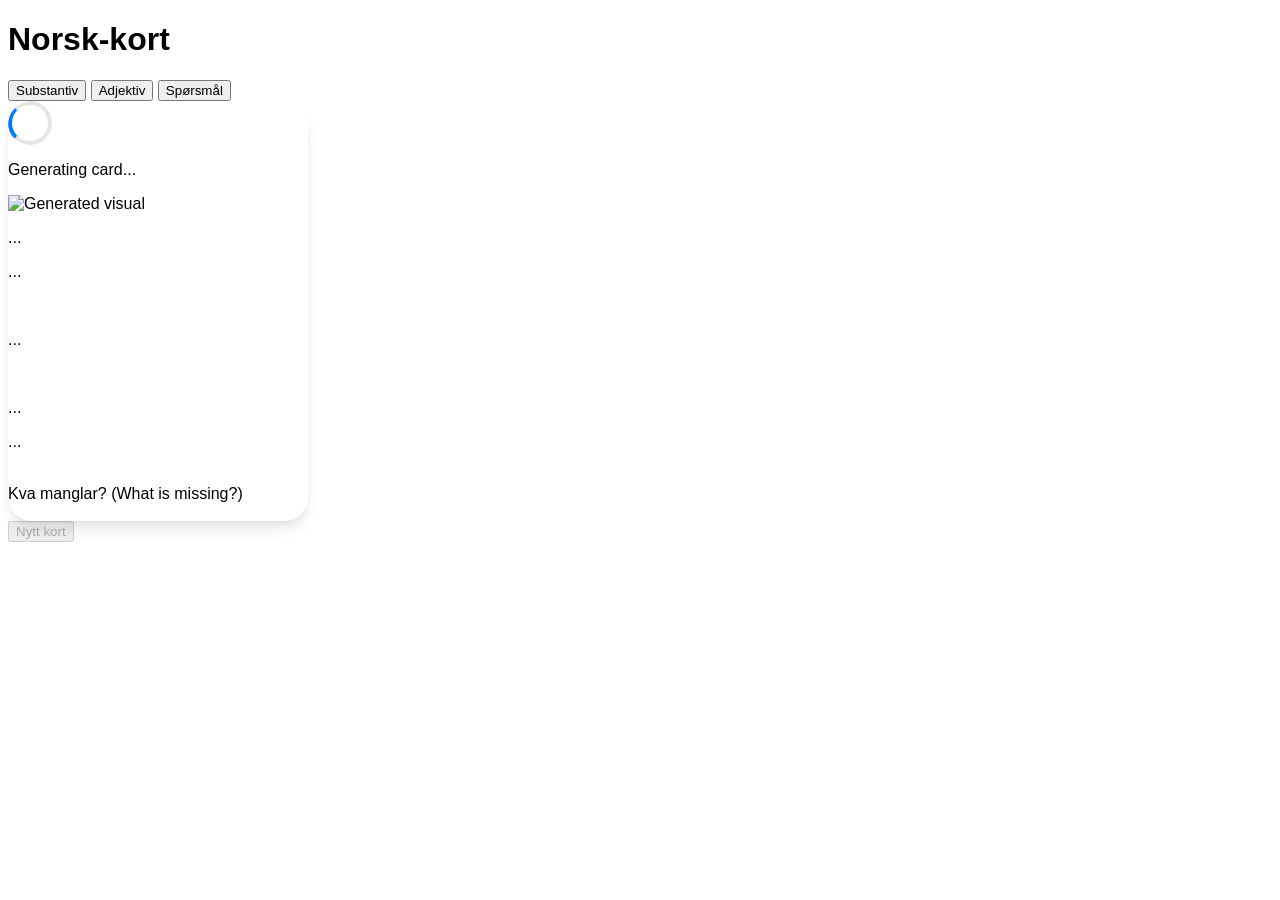
==== index.html @ bec5fe04 "Create index.html Original" ====
<!DOCTYPE html>
<html lang="en">
<head>
    <meta charset="UTF-8">
    <meta name="viewport" content="width=device-width, initial-scale=1.0, maximum-scale=1.0, user-scalable=no">
    <title>Norsk-kort: AI Language Cards</title>
    <!-- Load Tailwind CSS -->
    <script src="https://cdn.tailwindcss.com"></script>
    <style>
        /* Custom styles for the 3D card flip */
        body {
            font-family: 'Inter', sans-serif;
            /* Prevent scrolling on mobile if possible for app-like feel */
            overscroll-behavior: none;
        }

        /* The 3D scene container */
        .scene {
            /* Desktop Defaults */
            width: 300px;
            height: 420px;
            perspective: 1000px;
        }
        
        /* Mobile Responsiveness */
        @media (max-width: 640px) {
            .scene {
                /* Flexible dimensions */
                width: auto;
                height: auto;
                
                /* Constraints: Never exceed 85% width or 55% height */
                max-width: 85vw;
                max-height: 55vh;
                
                /* Maintain the 5:7 aspect ratio (300px/420px) */
                aspect-ratio: 5 / 7;
                
                margin: 0 auto;
            }
        }

        /* The card itself, which flips */
        .card {
            width: 100%;
            height: 100%;
            position: relative;
            transform-style: preserve-3d;
            transition: transform 0.7s cubic-bezier(0.25, 0.8, 0.25, 1);
            cursor: pointer;
            /* Fix for iOS Safari 3D rendering issues */
            -webkit-transform: translate3d(0,0,0);
        }

        /* The .is-flipped class is added by JS to trigger the flip */
        .card.is-flipped {
            transform: rotateY(180deg);
        }

        /* Both faces of the card */
        .card-face {
            position: absolute;
            width: 100%;
            height: 100%;
            -webkit-backface-visibility: hidden; /* Safari */
            backface-visibility: hidden;
            border-radius: 1.5rem; /* 24px */
            box-shadow: 0 10px 15px -3px rgba(0, 0, 0, 0.1), 0 4px 6px -2px rgba(0, 0, 0, 0.05);
            overflow: hidden;
            background-color: white;
            /* Fix: Force hardware acceleration to prevent 'see-through' mirroring bugs */
            transform: translateZ(0); 
        }

        /* The back face, pre-rotated */
        .card-back {
            transform: rotateY(180deg) translateZ(0); /* Apply fix here too */
            background-color: #f3f4f6; /* gray-100 */
        }

        /* Simple loading spinner */
        .spinner {
            border: 4px solid rgba(0, 0, 0, 0.1);
            width: 36px;
            height: 36px;
            border-radius: 50%;
            border-left-color: #007aff; /* A nice blue */
            animation: spin 1s ease infinite;
        }

        @keyframes spin {
            0% { transform: rotate(0deg); }
            100% { transform: rotate(360deg); }
        }
        
        /* Smaller spinner for buttons */
        .spinner-small {
            border: 2px solid rgba(255, 255, 255, 0.3); /* Lighter border for contrast on button */
            width: 20px;
            height: 20px;
            border-radius: 50%;
            border-left-color: #ffffff; /* White */
            animation: spin 1s ease infinite;
        }
    </style>
</head>
<body class="bg-gray-50 text-gray-900 flex flex-col items-center justify-between min-h-[100dvh] p-4 pb-8 relative overflow-x-hidden">

    <!-- Header Section -->
    <div class="flex flex-col items-center w-full max-w-md mt-6 sm:mt-0">
        <h1 class="text-2xl sm:text-3xl font-bold text-gray-800 mb-4">Norsk-kort</h1>
        
        <!-- Mode Switcher -->
        <div class="bg-white p-1 rounded-lg shadow-sm border border-gray-200 flex mb-2 w-full">
            <button id="mode-noun" class="flex-1 py-2 text-sm font-semibold rounded-md bg-blue-100 text-blue-700 transition-colors duration-200">Substantiv</button>
            <button id="mode-adj" class="flex-1 py-2 text-sm font-semibold rounded-md text-gray-500 hover:bg-gray-50 transition-colors duration-200 mx-1">Adjektiv</button>
            <button id="mode-question" class="flex-1 py-2 text-sm font-semibold rounded-md text-gray-500 hover:bg-gray-50 transition-colors duration-200">Spørsmål</button>
        </div>
    </div>

    <!-- Main Content (Centered) -->
    <div class="flex-grow flex flex-col justify-center w-full items-center my-4">
        <!-- 3D Scene Container -->
        <div id="card-scene" class="scene">
            <!-- Card Element -->
            <div id="card" class="card">
                
                <!-- === CARD FRONT === -->
                <div id="card-front-face" class="card-face flex flex-col border-8 border-transparent">
                    
                    <!-- Loading Overlay (Shared) -->
                    <div id="loading-overlay" class="absolute inset-0 bg-white bg-opacity-90 z-20 flex flex-col items-center justify-center hidden">
                        <div class="spinner mb-4"></div>
                        <p id="loading-text" class="text-gray-700 font-medium">Generating card...</p>
                    </div>

                    <!-- NOUN MODE FRONT -->
                    <div id="noun-mode-front" class="w-full h-full flex flex-col">
                        <!-- Image container -->
                        <div class="w-full h-3/4 bg-gray-200 flex items-center justify-center relative overflow-hidden">
                            <img id="card-image" src="https://placehold.co/300x315/e2e8f0/a0aec0?text=Loading..." alt="Generated visual" class="w-full h-full object-cover">
                        </div>
                        <!-- English Text -->
                        <div class="w-full h-1/4 flex flex-col items-center justify-center p-4 bg-white">
                            <p id="english-noun" class="text-xl sm:text-2xl font-semibold capitalize">...</p>
                            <p id="english-verb" class="text-lg sm:text-xl text-gray-600 capitalize">...</p>
                        </div>
                    </div>

                    <!-- ADJECTIVE MODE FRONT -->
                    <div id="adj-mode-front" class="w-full h-full flex flex-col hidden">
                        <!-- Top Half: Adj 1 -->
                        <div class="h-1/2 w-full relative flex flex-col">
                            <div class="h-4/5 w-full bg-gray-100 overflow-hidden">
                                <img id="adj-image-1" src="" class="w-full h-full object-cover">
                            </div>
                            <div class="h-1/5 w-full bg-blue-50 flex items-center justify-center border-t border-gray-200">
                                <p id="english-adj-1" class="text-lg sm:text-xl font-bold text-blue-800 capitalize">...</p>
                            </div>
                        </div>
                        <!-- Bottom Half: Adj 2 -->
                        <div class="h-1/2 w-full relative flex flex-col border-t-4 border-white">
                            <div class="h-4/5 w-full bg-gray-100 overflow-hidden">
                                <img id="adj-image-2" src="" class="w-full h-full object-cover">
                            </div>
                            <div class="h-1/5 w-full bg-orange-50 flex items-center justify-center border-t border-gray-200">
                                <p id="english-adj-2" class="text-lg sm:text-xl font-bold text-orange-800 capitalize">...</p>
                            </div>
                        </div>
                    </div>

                    <!-- QUESTION MODE FRONT (NEW) -->
                    <div id="question-mode-front" class="w-full h-full flex flex-col hidden">
                        <!-- The incomplete Norwegian Question (Now on Top) -->
                        <div class="w-full h-1/3 flex flex-col items-center justify-center p-4 sm:p-6 bg-white text-center border-b border-gray-100 relative z-10">
                            <p id="question-nynorsk-masked" class="text-xl sm:text-2xl font-bold text-gray-800 leading-snug">...</p>
                        </div>
                        <!-- Image of the missing object (Now on Bottom) -->
                        <div class="w-full h-2/3 bg-gray-200 flex items-center justify-center relative overflow-hidden">
                            <img id="question-image" src="" class="w-full h-full object-cover">
                            <div class="absolute bottom-0 w-full bg-gradient-to-t from-black/50 to-transparent p-4 text-white text-center">
                                <span class="text-sm font-light italic">Kva manglar? (What is missing?)</span>
                            </div>
                        </div>
                    </div>

                </div>

                <!-- === CARD BACK === -->
                <div class="card-face card-back flex flex-col">
                    
                    <!-- Wrapper for Text-Based Backs (Noun/Adj) with Padding/Centering -->
                    <div id="text-mode-wrapper" class="w-full h-full flex flex-col items-center justify-center p-3 sm:p-4">
                        
                        <!-- NOUN MODE BACK -->
                        <div id="noun-mode-back" class="w-full flex flex-col items-center">
                            <div class="grid grid-cols-2 gap-x-2 sm:gap-x-3 gap-y-2 w-full text-center mb-2 sm:mb-3">
                                <div class="text-xs font-semibold text-gray-500">Eintal</div>
                                <div class="text-xs font-semibold text-gray-500">Fleirtal</div>
                                
                                <div class="bg-white p-1 rounded shadow-sm">
                                    <div class="text-[10px] text-gray-400 uppercase">Ubunden</div>
                                    <p id="norwegian-singular-indefinite" class="text-sm sm:text-md font-semibold">...</p>
                                </div>
                                <div class="bg-white p-1 rounded shadow-sm">
                                    <div class="text-[10px] text-gray-400 uppercase">Ubunden</div>
                                    <p id="norwegian-plural-indefinite" class="text-sm sm:text-md font-semibold">...</p>
                                </div>
                                
                                <div class="bg-white p-1 rounded shadow-sm">
                                    <div class="text-[10px] text-gray-400 uppercase">Bunden</div>
                                    <p id="norwegian-singular-definite" class="text-sm sm:text-md font-semibold">...</p>
                                </div>
                                <div class="bg-white p-1 rounded shadow-sm">
                                    <div class="text-[10px] text-gray-400 uppercase">Bunden</div>
                                    <p id="norwegian-plural-definite" class="text-sm sm:text-md font-semibold">...</p>
                                </div>
                            </div>
                            
                            <hr class="w-3/4 border-gray-300 my-1">
                            
                            <div class="w-full text-left px-1 sm:px-2 mt-1 text-xs sm:text-sm">
                                <div class="flex justify-between mb-1"><span class="text-gray-500">Infinitiv:</span><span id="norwegian-verb-infinitive" class="font-semibold">...</span></div>
                                <div class="flex justify-between mb-1"><span class="text-gray-500">Presens:</span><span id="norwegian-verb-present" class="font-semibold">...</span></div>
                                <div class="flex justify-between mb-1"><span class="text-gray-500">Preteritum:</span><span id="norwegian-verb-past" class="font-semibold">...</span></div>
                                <div class="flex justify-between"><span class="text-gray-500">Pres. Perf.:</span><span id="norwegian-verb-present-perfect" class="font-semibold">...</span></div>
                            </div>
                        </div>

                        <!-- ADJECTIVE MODE BACK -->
                        <div id="adj-mode-back" class="w-full flex flex-col items-center hidden">
                            <!-- Flag moved here for specific mode -->
                            <span class="text-3xl sm:text-4xl mb-2" aria-label="Flag of Norway">🇳🇴</span>
                            <p class="text-xs sm:text-sm text-gray-500 mb-2 italic">Adjektivbøying (Positiv)</p>
                            
                            <div class="grid grid-cols-2 gap-2 sm:gap-4 w-full">
                                <div class="flex flex-col space-y-1 sm:space-y-2 bg-blue-50 p-2 rounded-lg">
                                    <p id="norwegian-adj-1-base" class="text-md sm:text-lg font-bold text-blue-800 text-center mb-1 border-b border-blue-200 pb-1">...</p>
                                    <div class="text-[10px] sm:text-xs">
                                        <span class="text-gray-500 block">M/F:</span>
                                        <span id="norwegian-adj-1-mf" class="font-medium">...</span>
                                    </div>
                                    <div class="text-[10px] sm:text-xs">
                                        <span class="text-gray-500 block">Nøytrum:</span>
                                        <span id="norwegian-adj-1-n" class="font-medium">...</span>
                                    </div>
                                    <div class="text-[10px] sm:text-xs">
                                        <span class="text-gray-500 block">Fleirtal:</span>
                                        <span id="norwegian-adj-1-pl" class="font-medium">...</span>
                                    </div>
                                </div>

                                <div class="flex flex-col space-y-1 sm:space-y-2 bg-orange-50 p-2 rounded-lg">
                                    <p id="norwegian-adj-2-base" class="text-md sm:text-lg font-bold text-orange-800 text-center mb-1 border-b border-orange-200 pb-1">...</p>
                                    <div class="text-[10px] sm:text-xs">
                                        <span class="text-gray-500 block">M/F:</span>
                                        <span id="norwegian-adj-2-mf" class="font-medium">...</span>
                                    </div>
                                    <div class="text-[10px] sm:text-xs">
                                        <span class="text-gray-500 block">Nøytrum:</span>
                                        <span id="norwegian-adj-2-n" class="font-medium">...</span>
                                    </div>
                                    <div class="text-[10px] sm:text-xs">
                                        <span class="text-gray-500 block">Fleirtal:</span>
                                        <span id="norwegian-adj-2-pl" class="font-medium">...</span>
                                    </div>
                                </div>
                            </div>
                        </div>

                        <!-- Shared Feature: Practice Sentence Button -->
                        <button id="practice-sentence-button" class="w-full mt-2 sm:mt-4 bg-green-600 text-white text-xs sm:text-sm font-semibold py-2 px-4 rounded-lg shadow-md hover:bg-green-700 disabled:bg-gray-400 flex items-center justify-center h-8 sm:h-9">
                            <span id="sentence-button-text" class="mr-2">✨ Lag ei setning</span>
                            <div id="sentence-spinner" class="spinner-small hidden"></div>
                        </button>
                        
                        <!-- Sentence Container -->
                        <div id="sentence-container" class="w-full text-left p-2 bg-white rounded-lg shadow-sm mt-2 hidden border border-gray-200 overflow-y-auto max-h-[80px]">
                            <p class="text-[10px] font-medium text-gray-500">Nynorsk:</p>
                            <p id="nynorsk-sentence" class="text-xs sm:text-sm mb-1 italic">...</p>
                            <p class="text-[10px] font-medium text-gray-500">Engelsk:</p>
                            <p id="english-sentence" class="text-[10px] sm:text-xs text-gray-600">...</p>
                        </div>
                    </div>

                    <!-- QUESTION MODE BACK (Split Layout) -->
                    <div id="question-mode-back" class="w-full h-full flex flex-col hidden">
                        <!-- Top Text Area (Solution) -->
                        <div class="w-full h-1/3 flex flex-col items-center justify-center p-2 sm:p-4 bg-white text-center border-b border-gray-100 relative z-10">
                             <span class="text-3xl sm:text-4xl mb-1" aria-label="Flag of Norway">🇳🇴</span>
                             <p id="question-nynorsk-full" class="text-lg sm:text-xl font-bold text-purple-900 leading-snug">...</p>
                             <p id="question-english-full" class="text-xs sm:text-sm text-gray-500 italic mt-1">...</p>
                        </div>
                        <!-- Bottom Image Area -->
                        <div class="w-full h-2/3 bg-gray-200 flex items-center justify-center relative overflow-hidden">
                             <img id="question-image-back" src="" class="w-full h-full object-cover">
                        </div>
                    </div>

                </div>
            </div>
        </div>
    </div>

    <!-- Footer Controls -->
    <div class="flex flex-col items-center w-full max-w-md">
        <!-- Control Button -->
        <button id="new-card-button" class="bg-blue-600 text-white font-bold py-3 px-6 rounded-lg shadow-md hover:bg-blue-700 active:bg-blue-800 transform active:scale-95 transition-all duration-150 ease-in-out disabled:bg-gray-400 disabled:cursor-not-allowed w-full relative">
            <span id="btn-text">Nytt kort</span>
            <span id="preload-indicator" class="absolute top-2 right-2 w-2 h-2 bg-green-300 rounded-full animate-pulse hidden" title="Next card ready"></span>
        </button>
        
        <!-- Error Message Area -->
        <p id="error-message" class="text-red-500 mt-2 h-5 text-xs text-center"></p>
    </div>

    <script type="module">
        // --- DOM Elements ---
        const card = document.getElementById('card');
        const cardFrontFace = document.getElementById('card-front-face');
        const newCardButton = document.getElementById('new-card-button');
        const loadingOverlay = document.getElementById('loading-overlay');
        const loadingText = document.getElementById('loading-text');
        const errorMessage = document.getElementById('error-message');
        const preloadIndicator = document.getElementById('preload-indicator');

        // Mode Switcher
        const modeNounBtn = document.getElementById('mode-noun');
        const modeAdjBtn = document.getElementById('mode-adj');
        const modeQuestionBtn = document.getElementById('mode-question');
        
        // Mode Containers
        const nounModeFront = document.getElementById('noun-mode-front');
        const nounModeBack = document.getElementById('noun-mode-back');
        const adjModeFront = document.getElementById('adj-mode-front');
        const adjModeBack = document.getElementById('adj-mode-back');
        const questionModeFront = document.getElementById('question-mode-front');
        const questionModeBack = document.getElementById('question-mode-back');
        const textModeWrapper = document.getElementById('text-mode-wrapper');

        // Noun Mode Elements
        const cardImage = document.getElementById('card-image');
        const englishNounEl = document.getElementById('english-noun');
        const englishVerbEl = document.getElementById('english-verb');
        const norwegianSingularIndefiniteEl = document.getElementById('norwegian-singular-indefinite');
        const norwegianSingularDefiniteEl = document.getElementById('norwegian-singular-definite');
        const norwegianPluralIndefiniteEl = document.getElementById('norwegian-plural-indefinite');
        const norwegianPluralDefiniteEl = document.getElementById('norwegian-plural-definite');
        const norwegianVerbInfinitiveEl = document.getElementById('norwegian-verb-infinitive');
        const norwegianVerbPresentEl = document.getElementById('norwegian-verb-present');
        const norwegianVerbPastEl = document.getElementById('norwegian-verb-past');
        const norwegianVerbPresentPerfectEl = document.getElementById('norwegian-verb-present-perfect');

        // Adjective Mode Elements
        const adjImage1 = document.getElementById('adj-image-1');
        const adjImage2 = document.getElementById('adj-image-2');
        const englishAdj1El = document.getElementById('english-adj-1');
        const englishAdj2El = document.getElementById('english-adj-2');
        const norAdj1Base = document.getElementById('norwegian-adj-1-base');
        const norAdj1Mf = document.getElementById('norwegian-adj-1-mf');
        const norAdj1N = document.getElementById('norwegian-adj-1-n');
        const norAdj1Pl = document.getElementById('norwegian-adj-1-pl');
        const norAdj2Base = document.getElementById('norwegian-adj-2-base');
        const norAdj2Mf = document.getElementById('norwegian-adj-2-mf');
        const norAdj2N = document.getElementById('norwegian-adj-2-n');
        const norAdj2Pl = document.getElementById('norwegian-adj-2-pl');

        // Question Mode Elements
        const questionImage = document.getElementById('question-image');
        const questionImageBack = document.getElementById('question-image-back');
        const questionNynorskMasked = document.getElementById('question-nynorsk-masked');
        const questionNynorskFull = document.getElementById('question-nynorsk-full');
        const questionEnglishFull = document.getElementById('question-english-full');

        // Sentence Elements
        const practiceSentenceButton = document.getElementById('practice-sentence-button');
        const sentenceButtonText = document.getElementById('sentence-button-text');
        const sentenceSpinner = document.getElementById('sentence-spinner');
        const sentenceContainer = document.getElementById('sentence-container');
        const nynorskSentenceEl = document.getElementById('nynorsk-sentence');
        const englishSentenceEl = document.getElementById('english-sentence');

        // --- State ---
        let currentMode = 'noun'; // 'noun', 'adj', or 'question'
        let currentCardData = {}; // Data for currently displayed card (for sentence gen)
        
        // --- API Configuration ---
        // Setting apiKey to an empty string ensures the environment auto-injects it correctly.
        const apiKey = ""; 
        const textGenerationModel = "gemini-2.5-flash-preview-09-2025";
        const imageGenerationModel = "imagen-4.0-generate-001";
        
        const getTextApiUrl = () => `https://generativelanguage.googleapis.com/v1beta/models/${textGenerationModel}:generateContent?key=${apiKey}`;
        const getImageApiUrl = () => `https://generativelanguage.googleapis.com/v1beta/models/${imageGenerationModel}:predict?key=${apiKey}`;

        // --- Performance: Preloading State ---
        let nextCardPromise = null;

        // --- Utility: Fetch with Exponential Backoff ---
        async function fetchWithBackoff(url, options, maxRetries = 5) {
            let delay = 1000;
            for (let i = 0; i < maxRetries; i++) {
                try {
                    const response = await fetch(url, options);
                    if (response.ok) {
                        return await response.json();
                    }
                    if (i === maxRetries - 1) {
                        throw new Error(`API Request Failed (${response.status}): ${response.statusText}`);
                    }
                } catch (error) {
                    if (i === maxRetries - 1) {
                        throw error;
                    }
                }
                await new Promise(resolve => setTimeout(resolve, delay));
                delay *= 2; // Exponential backoff: 1s, 2s, 4s, 8s, 16s
            }
        }

        // --- CORE: Fetch Data Logic (Separated from UI) ---
        
        async function fetchCardData(mode) {
            if (mode === 'noun') {
                const { noun, verb } = await generateNounVerb();
                const imagePrompt = `A simple, clear, colorful illustration of a ${noun} ${verb}.`;
                const [imageData, translation] = await Promise.all([
                    generateImage(imagePrompt),
                    translateNounVerb(noun, verb)
                ]);
                return { mode: 'noun', noun, verb, imageData, translation };
                
            } else if (mode === 'adj') {
                const { adj1, noun1, adj2, noun2 } = await generateAdjectivePair();
                const [img1, img2, trans] = await Promise.all([
                    generateImage(`A simple, colorful illustration of a ${adj1} ${noun1}.`),
                    generateImage(`A simple, colorful illustration of a ${adj2} ${noun2}.`),
                    translateAdjectives(adj1, adj2)
                ]);
                return { mode: 'adj', adj1, noun1, adj2, noun2, img1, img2, trans };

            } else if (mode === 'question') {
                const qData = await generateQuestionData();
                const imgData = await generateImage(`A simple, colorful illustration of a single ${qData.nounEnglish}. Minimalistic style.`);
                return { mode: 'question', qData, imgData };
            }
        }

        // --- CORE: Render Logic (Updates UI from Data) ---

        function renderCard(data) {
            // Reset borders and states
            cardFrontFace.classList.remove('border-blue-500', 'border-red-500', 'border-green-500', 'border-gray-400');
            cardFrontFace.classList.add('border-transparent');
            sentenceContainer.classList.add('hidden');
            card.classList.remove('is-flipped');
            
            updateModeVisibility(data.mode);

            if (data.mode === 'noun') {
                cardImage.src = `data:image/png;base64,${data.imageData}`;
                englishNounEl.textContent = data.noun;
                englishVerbEl.textContent = data.verb;
                
                const t = data.translation;
                norwegianSingularIndefiniteEl.textContent = t.nounSingularIndefinite;
                norwegianSingularDefiniteEl.textContent = t.nounSingularDefinite;
                norwegianPluralIndefiniteEl.textContent = t.nounPluralIndefinite;
                norwegianPluralDefiniteEl.textContent = t.nounPluralDefinite;
                
                norwegianVerbInfinitiveEl.textContent = t.verbInfinitive;
                norwegianVerbPresentEl.textContent = t.verbPresent;
                norwegianVerbPastEl.textContent = t.verbPast;
                norwegianVerbPresentPerfectEl.textContent = t.verbPresentPerfect;

                cardFrontFace.classList.remove('border-transparent');
                const gender = t.nounGender.toLowerCase();
                
                if (gender.includes('masc') || gender.includes('han')) {
                    cardFrontFace.classList.add('border-blue-500');
                } else if (gender.includes('fem') || gender.includes('ho')) {
                    cardFrontFace.classList.add('border-red-500');
                } else if (gender.includes('neut') || gender.includes('inkje') || gender.includes('intet')) {
                    cardFrontFace.classList.add('border-green-500');
                } else {
                    cardFrontFace.classList.add('border-gray-400');
                }
                
                currentCardData = { w1: t.nounSingularIndefinite, w2: t.verbInfinitive, mode: 'noun' };

            } else if (data.mode === 'adj') {
                adjImage1.src = `data:image/png;base64,${data.img1}`;
                englishAdj1El.textContent = data.adj1;
                adjImage2.src = `data:image/png;base64,${data.img2}`;
                englishAdj2El.textContent = data.adj2;

                const t = data.trans;
                norAdj1Base.textContent = t.adj1.base;
                norAdj1Mf.textContent = t.adj1.mf;
                norAdj1N.textContent = t.adj1.n;
                norAdj1Pl.textContent = t.adj1.pl;
                norAdj2Base.textContent = t.adj2.base;
                norAdj2Mf.textContent = t.adj2.mf;
                norAdj2N.textContent = t.adj2.n;
                norAdj2Pl.textContent = t.adj2.pl;
                
                currentCardData = { w1: t.adj1.base, w2: t.adj2.base, mode: 'adj' };

            } else if (data.mode === 'question') {
                questionImage.src = `data:image/png;base64,${data.imgData}`;
                questionImageBack.src = `data:image/png;base64,${data.imgData}`;
                questionNynorskMasked.textContent = data.qData.nynorskMasked;
                questionNynorskFull.textContent = data.qData.nynorskFull;
                questionEnglishFull.textContent = data.qData.englishFull;
                currentCardData = { mode: 'question' };
            }
        }

        // --- Main Handler for "New Card" ---

        async function onNextCardClick() {
            newCardButton.disabled = true;
            loadingOverlay.classList.remove('hidden');
            loadingOverlay.classList.add('flex');
            errorMessage.textContent = '';
            preloadIndicator.classList.add('hidden');

            try {
                let data;
                
                if (nextCardPromise) {
                    loadingText.textContent = "Finalizing next card...";
                    data = await nextCardPromise;
                    
                    if (data.mode !== currentMode) {
                        loadingText.textContent = "Generating card...";
                        data = await fetchCardData(currentMode);
                    }
                } else {
                    loadingText.textContent = "Generating card...";
                    data = await fetchCardData(currentMode);
                }

                renderCard(data);

            } catch (error) {
                errorMessage.textContent = "Klarte ikkje å lasta kortet. Prøv igjen.";
                nextCardPromise = null;
            } finally {
                newCardButton.disabled = false;
                loadingOverlay.classList.add('hidden');
                loadingOverlay.classList.remove('flex');
                
                startPreload(currentMode);
            }
        }

        function startPreload(mode) {
            nextCardPromise = fetchCardData(mode).then(data => {
                if (!newCardButton.disabled) {
                    preloadIndicator.classList.remove('hidden');
                }
                return data;
            }).catch(e => {
                return null;
            });
        }

        // --- API Implementation Functions ---
        
        async function generateNounVerb() {
            const categories = ['an animal', 'a fruit', 'furniture', 'household item', 'food', 'vehicle', 'clothing', 'tool', 'body part', 'weather', 'insect', 'instrument', 'nature'];
            const randomCategory = categories[Math.floor(Math.random() * categories.length)];
            const systemPrompt = "Generate simple, common English nouns and a related verb. Provide only JSON.";
            const userQuery = `Generate one common noun (${randomCategory}) and one related verb (in -ing form). E.g. dog/barking.`;
            const payload = {
                contents: [{ parts: [{ text: userQuery }] }],
                systemInstruction: { parts: [{ text: systemPrompt }] },
                generationConfig: { responseMimeType: "application/json", responseSchema: { type: "OBJECT", properties: { "noun": { "type": "STRING" }, "verb": { "type": "STRING" } }, required: ["noun", "verb"] } }
            };
            const result = await fetchWithBackoff(getTextApiUrl(), { method: 'POST', headers: { 'Content-Type': 'application/json' }, body: JSON.stringify(payload) });
            return JSON.parse(result.candidates[0].content.parts[0].text);
        }

        async function generateAdjectivePair() {
            const pairs = [ ['dead', 'alive'], ['few', 'many'], ['far', 'near'], ['first', 'last'], ['fast', 'slow'], ['forward', 'back'], ['front', 'back'], ['happy', 'sad'], ['good', 'bad'], ['high', 'low'], ['inside', 'outside'], ['long', 'short'], ['easy', 'difficult'], ['light', 'dark'], ['soft', 'hard'], ['new', 'old'], ['open', 'closed'], ['up', 'down'], ['top', 'bottom'], ['right', 'wrong'], ['rich', 'poor'], ['same', 'different'], ['dirty', 'clean'], ['kind', 'mean'], ['strong', 'weak'], ['big', 'small'], ['early', 'late'], ['empty', 'full'], ['thin', 'thick'], ['under', 'over'], ['young', 'old'], ['hot', 'cold'], ['wet', 'dry'], ['left', 'right'] ];
            const selectedPair = pairs[Math.floor(Math.random() * pairs.length)];
            const adj1 = selectedPair[0];
            const adj2 = selectedPair[1];
            const systemPrompt = "You are a creative assistant. I will give you two opposite adjectives. You must provide a concrete, visualizable noun for each that best illustrates the adjective for an image. Provide only JSON.";
            const userQuery = `The adjectives are '${adj1}' and '${adj2}'. Provide a matching noun for visualization. For example, for 'big/small' you might return 'elephant'/'mouse'.`;
            const payload = {
                contents: [{ parts: [{ text: userQuery }] }],
                systemInstruction: { parts: [{ text: systemPrompt }] },
                generationConfig: { responseMimeType: "application/json", responseSchema: { type: "OBJECT", properties: { "adj1": { "type": "STRING", "enum": [adj1] }, "noun1": { "type": "STRING" }, "adj2": { "type": "STRING", "enum": [adj2] }, "noun2": { "type": "STRING" } }, required: ["adj1", "noun1", "adj2", "noun2"] } }
            };
            const result = await fetchWithBackoff(getTextApiUrl(), { method: 'POST', headers: { 'Content-Type': 'application/json' }, body: JSON.stringify(payload) });
            return JSON.parse(result.candidates[0].content.parts[0].text);
        }

        async function generateQuestionData() {
            const categories = [
                'a kitchen utensil', 'a piece of clothing', 'a vehicle', 'a school supply',
                'a fruit or vegetable', 'a piece of furniture', 'a toy', 'an animal',
                'a musical instrument', 'a tool', 'an electronic device', 'something found in nature',
                'a bathroom item', 'a sports equipment'
            ];
            const randomCategory = categories[Math.floor(Math.random() * categories.length)];

            const systemPrompt = "You are a Norwegian (Nynorsk) language teacher. Generate simple questions/sentences that feature an Interrogative Pronoun (spørjeord) or a common request pattern. The sentence must involve a concrete physical object (noun) that can be visualized. Provide only JSON.";
            const userQuery = `Generate a simple question in Nynorsk involving a concrete noun that is ${randomCategory}. Use question words like Kva, Kven, Kor (use 'Kor' instead of 'Kvar'), Korfor (use 'Korfor' instead of 'Kvifor'), Korleis, Når, Kva tid, or 'Kan eg få...'. Return: 1. 'nounEnglish': The concrete noun in English (for image generation). 2. 'nynorskFull': The full question in Nynorsk. 3. 'nynorskMasked': The same question but replace the object/noun with '[...]'. 4. 'englishFull': The English translation of the full question.`;
            const payload = {
                contents: [{ parts: [{ text: userQuery }] }],
                systemInstruction: { parts: [{ text: systemPrompt }] },
                generationConfig: { responseMimeType: "application/json", responseSchema: { type: "OBJECT", properties: { "nounEnglish": { "type": "STRING" }, "nynorskFull": { "type": "STRING" }, "nynorskMasked": { "type": "STRING" }, "englishFull": { "type": "STRING" } }, required: ["nounEnglish", "nynorskFull", "nynorskMasked", "englishFull"] } }
            };
            const result = await fetchWithBackoff(getTextApiUrl(), { method: 'POST', headers: { 'Content-Type': 'application/json' }, body: JSON.stringify(payload) });
            return JSON.parse(result.candidates[0].content.parts[0].text);
        }

        async function generateImage(prompt) {
            const payload = { instances: [{ "prompt": prompt }], parameters: { "sampleCount": 1 } };
            const result = await fetchWithBackoff(getImageApiUrl(), { method: 'POST', headers: { 'Content-Type': 'application/json' }, body: JSON.stringify(payload) });
            if (!result.predictions?.[0]?.bytesBase64Encoded) throw new Error("No image");
            return result.predictions[0].bytesBase64Encoded;
        }

        async function translateNounVerb(noun, verb) {
            const systemPrompt = "Translate English to Norwegian (Nynorsk). JSON only.";
            const userQuery = `Translate: Noun '${noun}', Verb '${verb}'. Provide gender, noun forms (sg/pl, def/indef) and verb forms (inf, pres, past, perf).`;
            const payload = {
                contents: [{ parts: [{ text: userQuery }] }],
                systemInstruction: { parts: [{ text: systemPrompt }] },
                generationConfig: { responseMimeType: "application/json", responseSchema: { type: "OBJECT", properties: { "nounSingularIndefinite": { "type": "STRING" }, "nounSingularDefinite": { "type": "STRING" }, "nounPluralIndefinite": { "type": "STRING" }, "nounPluralDefinite": { "type": "STRING" }, "nounGender": { "type": "STRING", "description": "Grammatical gender: 'masculine', 'feminine', or 'neuter'" }, "verbInfinitive": { "type": "STRING" }, "verbPresent": { "type": "STRING" }, "verbPast": { "type": "STRING" }, "verbPresentPerfect": { "type": "STRING" } }, required: ["nounSingularIndefinite", "nounSingularDefinite", "nounPluralIndefinite", "nounPluralDefinite", "nounGender", "verbInfinitive", "verbPresent", "verbPast", "verbPresentPerfect"] } }
            };
            const result = await fetchWithBackoff(getTextApiUrl(), { method: 'POST', headers: { 'Content-Type': 'application/json' }, body: JSON.stringify(payload) });
            return JSON.parse(result.candidates[0].content.parts[0].text);
        }

        async function translateAdjectives(adj1, adj2) {
            const systemPrompt = "Translate English adjectives to Norwegian (Nynorsk). JSON only.";
            const userQuery = `Translate adjectives '${adj1}' and '${adj2}'. Provide all grammatical forms.`;
            const payload = {
                contents: [{ parts: [{ text: userQuery }] }],
                systemInstruction: { parts: [{ text: systemPrompt }] },
                generationConfig: { responseMimeType: "application/json", responseSchema: { type: "OBJECT", properties: { "adj1": { "type": "OBJECT", "properties": { "base": { "type": "STRING" }, "mf": { "type": "STRING" }, "n": { "type": "STRING" }, "pl": { "type": "STRING" } } }, "adj2": { "type": "OBJECT", "properties": { "base": { "type": "STRING" }, "mf": { "type": "STRING" }, "n": { "type": "STRING" }, "pl": { "type": "STRING" } } } } } }
            };
            const result = await fetchWithBackoff(getTextApiUrl(), { method: 'POST', headers: { 'Content-Type': 'application/json' }, body: JSON.stringify(payload) });
            return JSON.parse(result.candidates[0].content.parts[0].text);
        }

        async function generatePracticeSentence(word1, word2) {
            const systemPrompt = "Generate a simple Nynorsk sentence. Use dialect forms 'Kor' (instead of 'Kvar') and 'Korfor' (instead of 'Kvifor') if creating questions. Provide English translation.";
            const userQuery = `Make a sentence with '${word1}' or '${word2}' in Nynorsk.`;
            const payload = {
                contents: [{ parts: [{ text: userQuery }] }],
                systemInstruction: { parts: [{ text: systemPrompt }] },
                generationConfig: { responseMimeType: "application/json", responseSchema: { type: "OBJECT", properties: { "nynorskSentence": { "type": "STRING" }, "englishTranslation": { "type": "STRING" } }, required: ["nynorskSentence", "englishTranslation"] } }
            };
            const result = await fetchWithBackoff(getTextApiUrl(), { method: 'POST', headers: { 'Content-Type': 'application/json' }, body: JSON.stringify(payload) });
            return JSON.parse(result.candidates[0].content.parts[0].text);
        }

        // --- Helper: UI Logic for Mode Switching ---
        function updateModeVisibility(mode) {
            [modeNounBtn, modeAdjBtn, modeQuestionBtn].forEach(btn => {
                btn.classList.remove('bg-blue-100', 'text-blue-700');
                btn.classList.add('text-gray-500', 'hover:bg-gray-50');
            });

            [nounModeFront, nounModeBack, adjModeFront, adjModeBack, questionModeFront, questionModeBack].forEach(el => el.classList.add('hidden'));

            if (mode === 'question') {
                practiceSentenceButton.classList.add('hidden');
                textModeWrapper.classList.add('hidden');
                questionModeBack.classList.remove('hidden');
            } else {
                practiceSentenceButton.classList.remove('hidden');
                textModeWrapper.classList.remove('hidden');
                questionModeBack.classList.add('hidden');
            }

            if (mode === 'noun') {
                modeNounBtn.classList.add('bg-blue-100', 'text-blue-700');
                modeNounBtn.classList.remove('text-gray-500', 'hover:bg-gray-50');
                nounModeFront.classList.remove('hidden');
                nounModeBack.classList.remove('hidden');
            } else if (mode === 'adj') {
                modeAdjBtn.classList.add('bg-blue-100', 'text-blue-700');
                modeAdjBtn.classList.remove('text-gray-500', 'hover:bg-gray-50');
                adjModeFront.classList.remove('hidden');
                adjModeBack.classList.remove('hidden');
            } else if (mode === 'question') {
                modeQuestionBtn.classList.add('bg-blue-100', 'text-blue-700');
                modeQuestionBtn.classList.remove('text-gray-500', 'hover:bg-gray-50');
                questionModeFront.classList.remove('hidden');
            }
        }

        function setMode(mode) {
            currentMode = mode;
            updateModeVisibility(mode);
            nextCardPromise = null; 
            preloadIndicator.classList.add('hidden');
            onNextCardClick();
        }

        async function fetchPracticeSentence() {
            if (!currentCardData.w1) return;
            practiceSentenceButton.disabled = true;
            sentenceButtonText.classList.add('hidden');
            sentenceSpinner.classList.remove('hidden');
            sentenceContainer.classList.add('hidden');
            try {
                const { nynorskSentence, englishTranslation } = await generatePracticeSentence(currentCardData.w1, currentCardData.w2);
                nynorskSentenceEl.textContent = nynorskSentence;
                englishSentenceEl.textContent = englishTranslation;
                sentenceContainer.classList.remove('hidden');
            } catch (error) {
                console.error(error);
            } finally {
                practiceSentenceButton.disabled = false;
                sentenceButtonText.classList.remove('hidden');
                sentenceSpinner.classList.add('hidden');
            }
        }

        // --- Listeners ---
        card.addEventListener('click', () => card.classList.toggle('is-flipped'));
        newCardButton.addEventListener('click', onNextCardClick);
        
        modeNounBtn.addEventListener('click', () => setMode('noun'));
        modeAdjBtn.addEventListener('click', () => setMode('adj'));
        modeQuestionBtn.addEventListener('click', () => setMode('question'));
        
        practiceSentenceButton.addEventListener('click', (e) => {
            e.stopPropagation();
            fetchPracticeSentence();
        });

        // Initialize App
        onNextCardClick();

    </script>
</body>
</html>
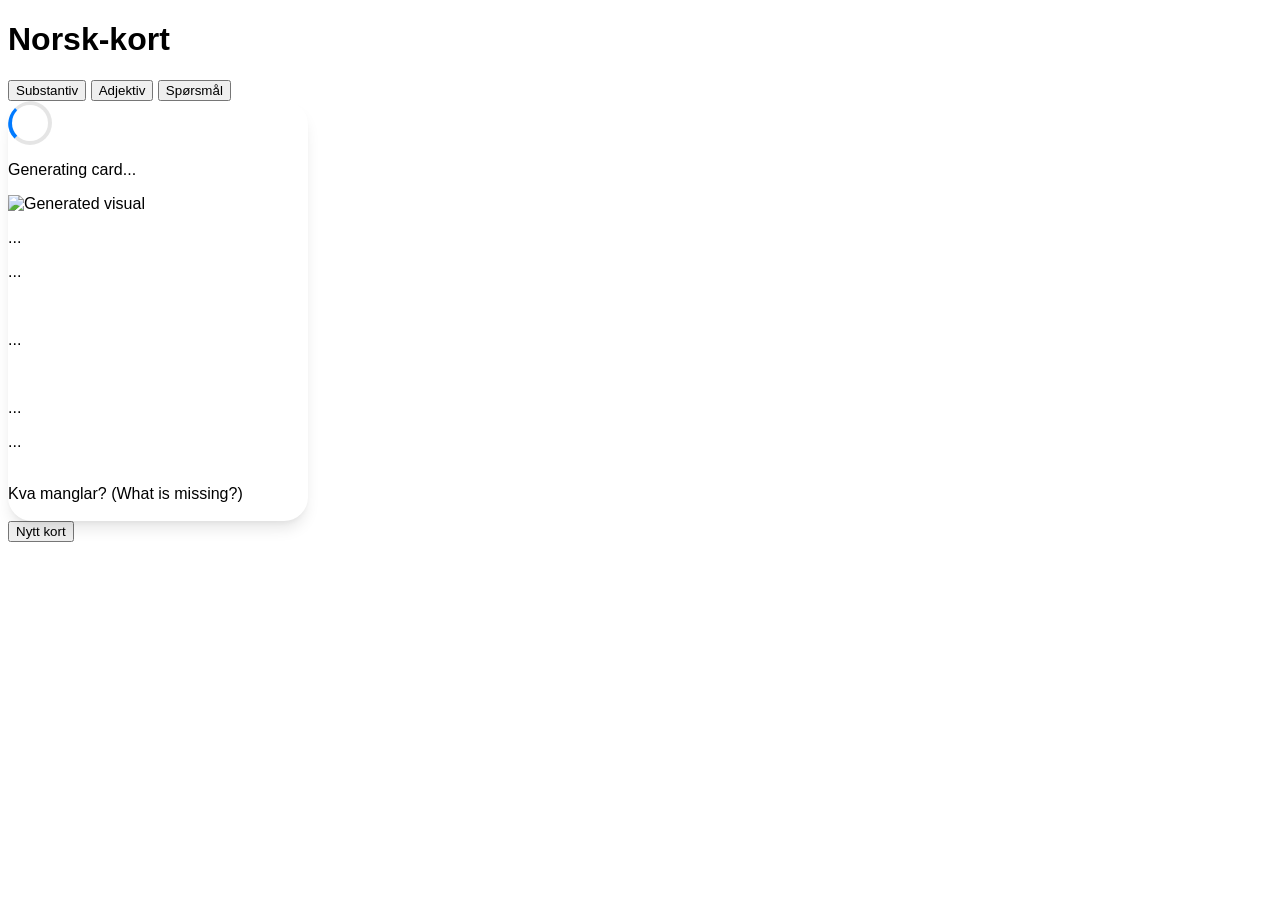
==== commit 9bcdeeb6: "Update index.html Adding API key modal" ====
--- a/index.html
+++ b/index.html
@@ -380,13 +380,19 @@
         const nynorskSentenceEl = document.getElementById('nynorsk-sentence');
         const englishSentenceEl = document.getElementById('english-sentence');
 
+        // Settings Elements
+        const settingsBtn = document.getElementById('settings-button');
+        const apiKeyModal = document.getElementById('api-key-modal');
+        const apiKeyInput = document.getElementById('api-key-input');
+        const saveApiKeyBtn = document.getElementById('save-api-key');
+        const closeModalBtn = document.getElementById('close-modal-btn');
+
         // --- State ---
         let currentMode = 'noun'; // 'noun', 'adj', or 'question'
         let currentCardData = {}; // Data for currently displayed card (for sentence gen)
+        let apiKey = localStorage.getItem('gemini_api_key') || ""; // Load key from storage
         
         // --- API Configuration ---
-        // Setting apiKey to an empty string ensures the environment auto-injects it correctly.
-        const apiKey = ""; 
         const textGenerationModel = "gemini-2.5-flash-preview-09-2025";
         const imageGenerationModel = "imagen-4.0-generate-001";
         
@@ -402,6 +408,12 @@
             for (let i = 0; i < maxRetries; i++) {
                 try {
                     const response = await fetch(url, options);
+                    
+                    // Specific error handling for API keys
+                    if (response.status === 400 || response.status === 401 || response.status === 403) {
+                         throw new Error("Invalid API Key");
+                    }
+                    
                     if (response.ok) {
                         return await response.json();
                     }
@@ -409,6 +421,7 @@
                         throw new Error(`API Request Failed (${response.status}): ${response.statusText}`);
                     }
                 } catch (error) {
+                    if (error.message === "Invalid API Key") throw error; // Don't retry auth errors
                     if (i === maxRetries - 1) {
                         throw error;
                     }
@@ -417,6 +430,35 @@
                 delay *= 2; // Exponential backoff: 1s, 2s, 4s, 8s, 16s
             }
         }
+        
+        // --- API Key Management UI ---
+        function showApiKeyModal() {
+            apiKeyModal.classList.remove('hidden');
+            if (apiKey) apiKeyInput.value = apiKey; // Pre-fill if exists
+        }
+
+        function hideApiKeyModal() {
+            apiKeyModal.classList.add('hidden');
+        }
+
+        function saveApiKey() {
+            const key = apiKeyInput.value.trim();
+            if (key) {
+                apiKey = key;
+                localStorage.setItem('gemini_api_key', apiKey);
+                hideApiKeyModal();
+                // If we were waiting to load, try now
+                if (!currentCardData.mode && !nextCardPromise) {
+                    onNextCardClick();
+                }
+            } else {
+                alert("Please enter a valid API key.");
+            }
+        }
+
+        settingsBtn.addEventListener('click', showApiKeyModal);
+        saveApiKeyBtn.addEventListener('click', saveApiKey);
+        closeModalBtn.addEventListener('click', hideApiKeyModal);
 
         // --- CORE: Fetch Data Logic (Separated from UI) ---
         
@@ -519,6 +561,11 @@
         // --- Main Handler for "New Card" ---
 
         async function onNextCardClick() {
+            if (!apiKey) {
+                showApiKeyModal();
+                return;
+            }
+
             newCardButton.disabled = true;
             loadingOverlay.classList.remove('hidden');
             loadingOverlay.classList.add('flex');
@@ -532,7 +579,7 @@
                     loadingText.textContent = "Finalizing next card...";
                     data = await nextCardPromise;
                     
-                    if (data.mode !== currentMode) {
+                    if (data && data.mode !== currentMode) {
                         loadingText.textContent = "Generating card...";
                         data = await fetchCardData(currentMode);
                     }
@@ -541,10 +588,15 @@
                     data = await fetchCardData(currentMode);
                 }
 
-                renderCard(data);
+                if (data) renderCard(data);
 
             } catch (error) {
-                errorMessage.textContent = "Klarte ikkje å lasta kortet. Prøv igjen.";
+                if (error.message.includes("Invalid API Key")) {
+                    errorMessage.textContent = "Ugyldig API-nøkkel. Sjekk innstillingane.";
+                    showApiKeyModal();
+                } else {
+                    errorMessage.textContent = "Klarte ikkje å lasta kortet. Prøv igjen.";
+                }
                 nextCardPromise = null;
             } finally {
                 newCardButton.disabled = false;
@@ -556,6 +608,8 @@
         }
 
         function startPreload(mode) {
+            if (!apiKey) return;
+            
             nextCardPromise = fetchCardData(mode).then(data => {
                 if (!newCardButton.disabled) {
                     preloadIndicator.classList.remove('hidden');
@@ -739,7 +793,11 @@
         });
 
         // Initialize App
-        onNextCardClick();
+        if (apiKey) {
+            onNextCardClick();
+        } else {
+            showApiKeyModal();
+        }
 
     </script>
 </body>
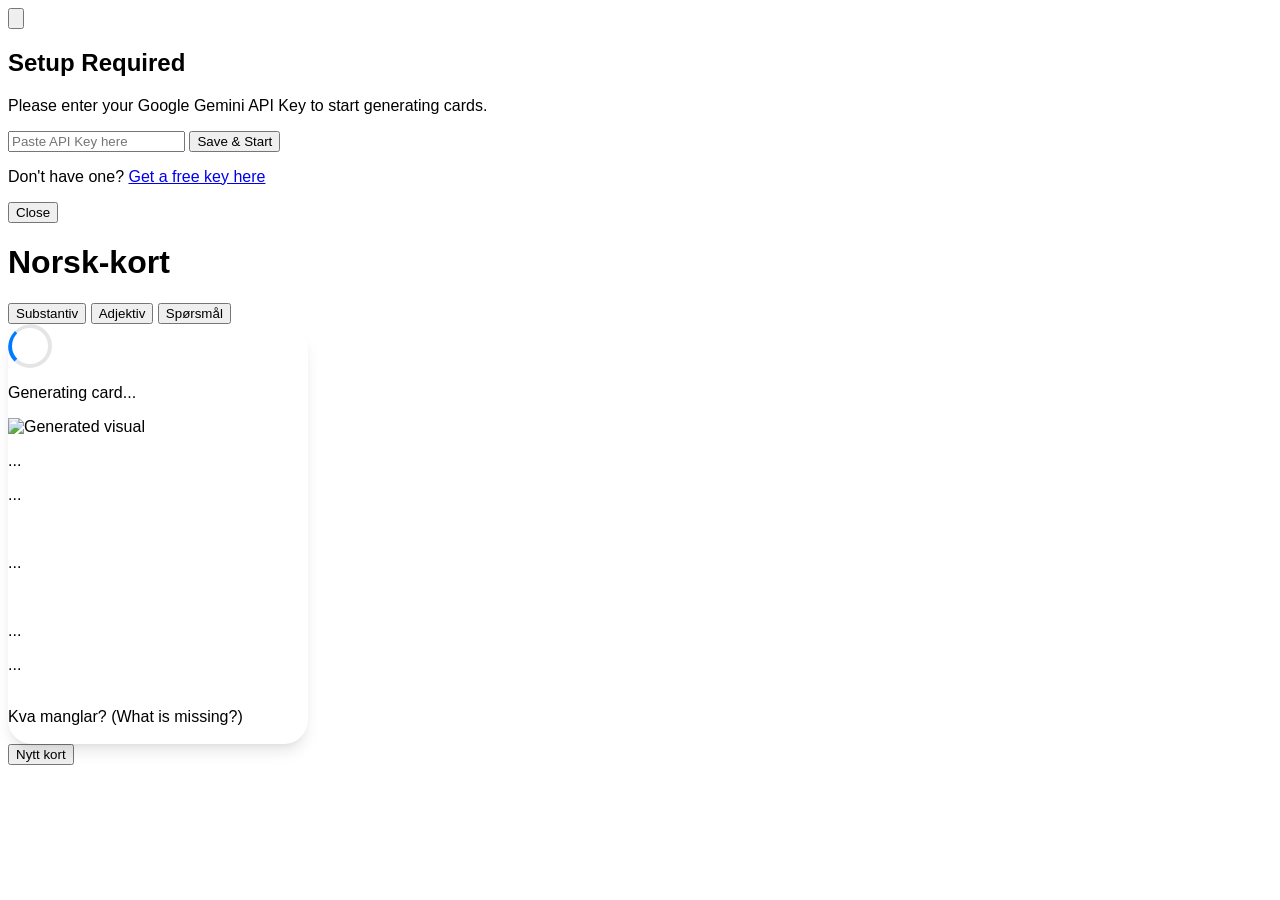
==== commit 6c83e439: "Update index.html Fixing API popup" ====
--- a/index.html
+++ b/index.html
@@ -105,6 +105,28 @@
     </style>
 </head>
 <body class="bg-gray-50 text-gray-900 flex flex-col items-center justify-between min-h-[100dvh] p-4 pb-8 relative overflow-x-hidden">
+
+    <!-- Settings Button -->
+    <button id="settings-button" class="absolute top-4 right-4 text-gray-400 hover:text-gray-600 p-2 z-10" title="API Settings">
+        <svg xmlns="http://www.w3.org/2000/svg" class="h-6 w-6" fill="none" viewBox="0 0 24 24" stroke="currentColor">
+            <path stroke-linecap="round" stroke-linejoin="round" stroke-width="2" d="M10.325 4.317c.426-1.756 2.924-1.756 3.35 0a1.724 1.724 0 002.573 1.066c1.543-.94 3.31.826 2.37 2.37a1.724 1.724 0 001.065 2.572c1.756.426 1.756 2.924 0 3.35a1.724 1.724 0 00-1.066 2.573c.94 1.543-.826 3.31-2.37 2.37a1.724 1.724 0 00-2.572 1.065c-.426 1.756-2.924 1.756-3.35 0a1.724 1.724 0 00-2.573-1.066c-1.543.94-3.31-.826-2.37-2.37a1.724 1.724 0 00-1.065-2.572c-1.756-.426-1.756-2.924 0-3.35a1.724 1.724 0 001.066-2.573c-.94-1.543.826-3.31 2.37-2.37.996.608 2.296.07 2.572-1.065z" />
+            <path stroke-linecap="round" stroke-linejoin="round" stroke-width="2" d="M15 12a3 3 0 11-6 0 3 3 0 016 0z" />
+        </svg>
+    </button>
+
+    <!-- API Key Modal -->
+    <div id="api-key-modal" class="fixed inset-0 bg-black bg-opacity-50 z-50 flex items-center justify-center hidden p-4">
+        <div class="bg-white p-6 rounded-lg shadow-xl max-w-sm w-full">
+            <h2 class="text-xl font-bold mb-2 text-gray-800">Setup Required</h2>
+            <p class="text-gray-600 mb-4 text-sm">Please enter your Google Gemini API Key to start generating cards.</p>
+            <input type="password" id="api-key-input" class="w-full border border-gray-300 p-2 rounded mb-4 focus:ring-2 focus:ring-blue-500 outline-none" placeholder="Paste API Key here">
+            <button id="save-api-key" class="w-full bg-blue-600 text-white font-bold py-2 rounded hover:bg-blue-700 transition-colors">Save & Start</button>
+            <p class="mt-4 text-xs text-center text-gray-500">
+                Don't have one? <a href="https://aistudio.google.com/app/apikey" target="_blank" class="text-blue-600 hover:underline">Get a free key here</a>
+            </p>
+            <button id="close-modal-btn" class="mt-2 w-full text-xs text-gray-400 hover:text-gray-600">Close</button>
+        </div>
+    </div>
 
     <!-- Header Section -->
     <div class="flex flex-col items-center w-full max-w-md mt-6 sm:mt-0">
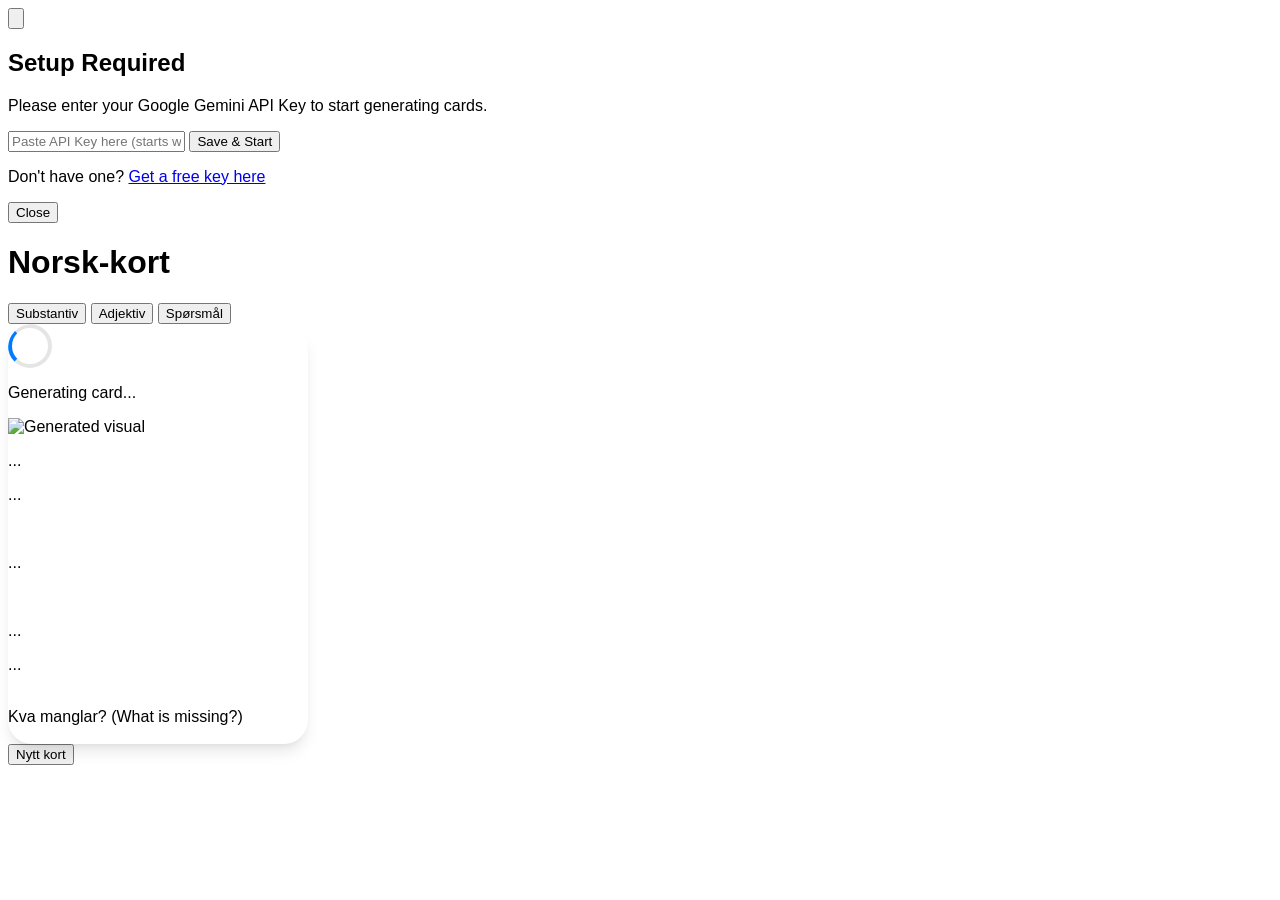
==== commit c5b62e52: "Update index.html API trouble" ====
--- a/index.html
+++ b/index.html
@@ -119,7 +119,7 @@
         <div class="bg-white p-6 rounded-lg shadow-xl max-w-sm w-full">
             <h2 class="text-xl font-bold mb-2 text-gray-800">Setup Required</h2>
             <p class="text-gray-600 mb-4 text-sm">Please enter your Google Gemini API Key to start generating cards.</p>
-            <input type="password" id="api-key-input" class="w-full border border-gray-300 p-2 rounded mb-4 focus:ring-2 focus:ring-blue-500 outline-none" placeholder="Paste API Key here">
+            <input type="password" id="api-key-input" class="w-full border border-gray-300 p-2 rounded mb-4 focus:ring-2 focus:ring-blue-500 outline-none" placeholder="Paste API Key here (starts with AIza...)">
             <button id="save-api-key" class="w-full bg-blue-600 text-white font-bold py-2 rounded hover:bg-blue-700 transition-colors">Save & Start</button>
             <p class="mt-4 text-xs text-center text-gray-500">
                 Don't have one? <a href="https://aistudio.google.com/app/apikey" target="_blank" class="text-blue-600 hover:underline">Get a free key here</a>
@@ -465,7 +465,8 @@
 
         function saveApiKey() {
             const key = apiKeyInput.value.trim();
-            if (key) {
+            // Stricter validation: Google API keys typically start with "AIza"
+            if (key && key.startsWith("AIza")) {
                 apiKey = key;
                 localStorage.setItem('gemini_api_key', apiKey);
                 hideApiKeyModal();
@@ -474,7 +475,7 @@
                     onNextCardClick();
                 }
             } else {
-                alert("Please enter a valid API key.");
+                alert("Ugyldig API-nøkkel. Google Gemini-nøklar startar vanlegvis med 'AIza'. Sjekk at du har kopiert heile nøkkelen og prøv igjen.");
             }
         }
 
@@ -615,6 +616,10 @@
             } catch (error) {
                 if (error.message.includes("Invalid API Key")) {
                     errorMessage.textContent = "Ugyldig API-nøkkel. Sjekk innstillingane.";
+                    // Nøkkelen er bekreftet ugyldig av Google, vi sletter den så brukeren kan prøve på nytt
+                    localStorage.removeItem('gemini_api_key');
+                    apiKey = "";
+                    apiKeyInput.value = "";
                     showApiKeyModal();
                 } else {
                     errorMessage.textContent = "Klarte ikkje å lasta kortet. Prøv igjen.";
@@ -762,65 +767,4 @@
                 nounModeFront.classList.remove('hidden');
                 nounModeBack.classList.remove('hidden');
             } else if (mode === 'adj') {
-                modeAdjBtn.classList.add('bg-blue-100', 'text-blue-700');
-                modeAdjBtn.classList.remove('text-gray-500', 'hover:bg-gray-50');
-                adjModeFront.classList.remove('hidden');
-                adjModeBack.classList.remove('hidden');
-            } else if (mode === 'question') {
-                modeQuestionBtn.classList.add('bg-blue-100', 'text-blue-700');
-                modeQuestionBtn.classList.remove('text-gray-500', 'hover:bg-gray-50');
-                questionModeFront.classList.remove('hidden');
-            }
-        }
-
-        function setMode(mode) {
-            currentMode = mode;
-            updateModeVisibility(mode);
-            nextCardPromise = null; 
-            preloadIndicator.classList.add('hidden');
-            onNextCardClick();
-        }
-
-        async function fetchPracticeSentence() {
-            if (!currentCardData.w1) return;
-            practiceSentenceButton.disabled = true;
-            sentenceButtonText.classList.add('hidden');
-            sentenceSpinner.classList.remove('hidden');
-            sentenceContainer.classList.add('hidden');
-            try {
-                const { nynorskSentence, englishTranslation } = await generatePracticeSentence(currentCardData.w1, currentCardData.w2);
-                nynorskSentenceEl.textContent = nynorskSentence;
-                englishSentenceEl.textContent = englishTranslation;
-                sentenceContainer.classList.remove('hidden');
-            } catch (error) {
-                console.error(error);
-            } finally {
-                practiceSentenceButton.disabled = false;
-                sentenceButtonText.classList.remove('hidden');
-                sentenceSpinner.classList.add('hidden');
-            }
-        }
-
-        // --- Listeners ---
-        card.addEventListener('click', () => card.classList.toggle('is-flipped'));
-        newCardButton.addEventListener('click', onNextCardClick);
-        
-        modeNounBtn.addEventListener('click', () => setMode('noun'));
-        modeAdjBtn.addEventListener('click', () => setMode('adj'));
-        modeQuestionBtn.addEventListener('click', () => setMode('question'));
-        
-        practiceSentenceButton.addEventListener('click', (e) => {
-            e.stopPropagation();
-            fetchPracticeSentence();
-        });
-
-        // Initialize App
-        if (apiKey) {
-            onNextCardClick();
-        } else {
-            showApiKeyModal();
-        }
-
-    </script>
-</body>
-</html>+                modeAdjBtn.classList.add('bg-blue-100', 'text-blue-70
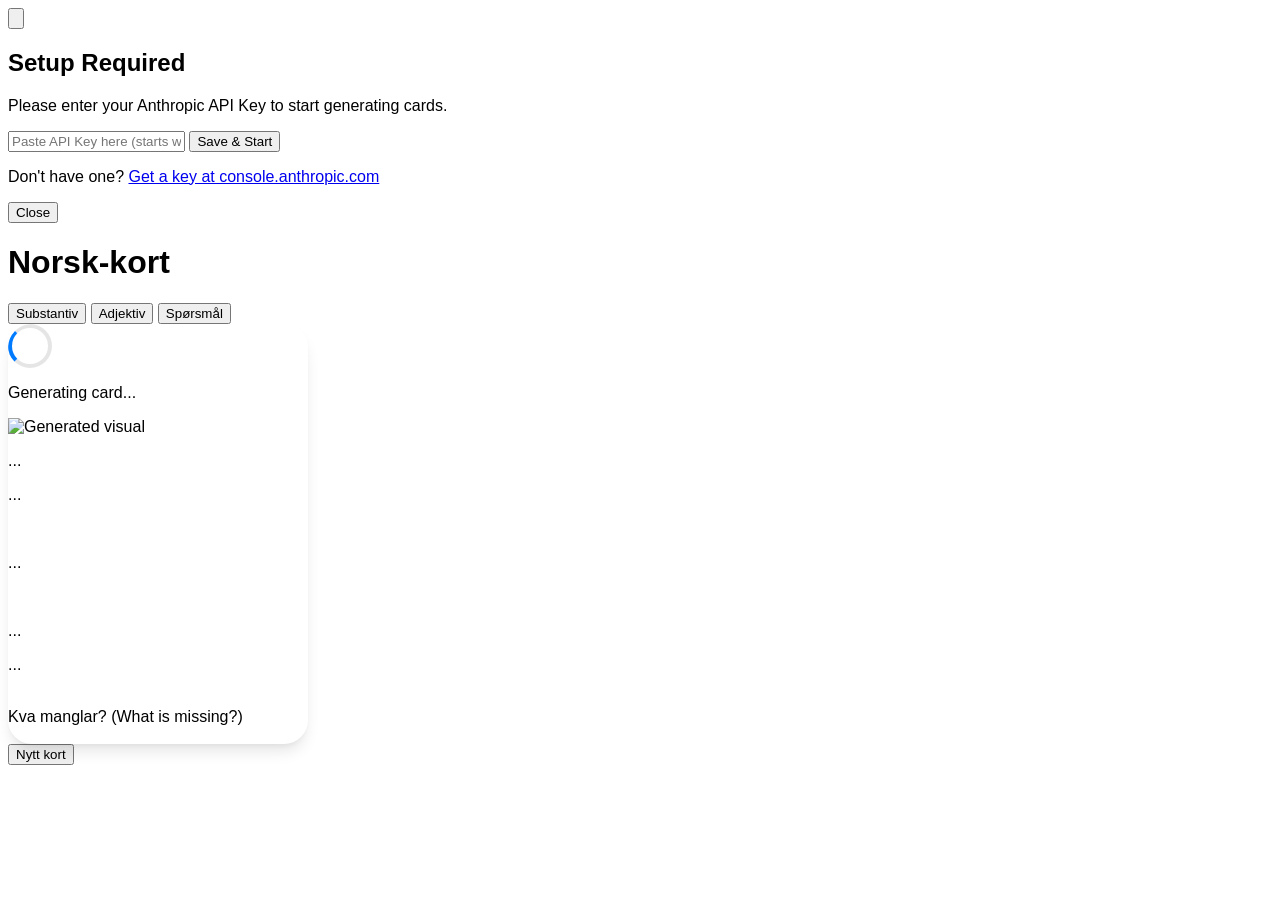
==== commit 27a59f64: "Migrate from Google Gemini/Imagen to Claude API - Replace all Gemini text generation calls with Clau" ====
--- a/index.html
+++ b/index.html
@@ -21,21 +21,21 @@
             height: 420px;
             perspective: 1000px;
         }
-        
+
         /* Mobile Responsiveness */
         @media (max-width: 640px) {
             .scene {
                 /* Flexible dimensions */
                 width: auto;
                 height: auto;
-                
+
                 /* Constraints: Never exceed 85% width or 55% height */
                 max-width: 85vw;
                 max-height: 55vh;
-                
+
                 /* Maintain the 5:7 aspect ratio (300px/420px) */
                 aspect-ratio: 5 / 7;
-                
+
                 margin: 0 auto;
             }
         }
@@ -69,7 +69,7 @@
             overflow: hidden;
             background-color: white;
             /* Fix: Force hardware acceleration to prevent 'see-through' mirroring bugs */
-            transform: translateZ(0); 
+            transform: translateZ(0);
         }
 
         /* The back face, pre-rotated */
@@ -92,7 +92,7 @@
             0% { transform: rotate(0deg); }
             100% { transform: rotate(360deg); }
         }
-        
+
         /* Smaller spinner for buttons */
         .spinner-small {
             border: 2px solid rgba(255, 255, 255, 0.3); /* Lighter border for contrast on button */
@@ -118,11 +118,11 @@
     <div id="api-key-modal" class="fixed inset-0 bg-black bg-opacity-50 z-50 flex items-center justify-center hidden p-4">
         <div class="bg-white p-6 rounded-lg shadow-xl max-w-sm w-full">
             <h2 class="text-xl font-bold mb-2 text-gray-800">Setup Required</h2>
-            <p class="text-gray-600 mb-4 text-sm">Please enter your Google Gemini API Key to start generating cards.</p>
-            <input type="password" id="api-key-input" class="w-full border border-gray-300 p-2 rounded mb-4 focus:ring-2 focus:ring-blue-500 outline-none" placeholder="Paste API Key here (starts with AIza...)">
+            <p class="text-gray-600 mb-4 text-sm">Please enter your Anthropic API Key to start generating cards.</p>
+            <input type="password" id="api-key-input" class="w-full border border-gray-300 p-2 rounded mb-4 focus:ring-2 focus:ring-blue-500 outline-none" placeholder="Paste API Key here (starts with sk-ant-...)">
             <button id="save-api-key" class="w-full bg-blue-600 text-white font-bold py-2 rounded hover:bg-blue-700 transition-colors">Save & Start</button>
             <p class="mt-4 text-xs text-center text-gray-500">
-                Don't have one? <a href="https://aistudio.google.com/app/apikey" target="_blank" class="text-blue-600 hover:underline">Get a free key here</a>
+                Don't have one? <a href="https://console.anthropic.com/settings/keys" target="_blank" class="text-blue-600 hover:underline">Get a key at console.anthropic.com</a>
             </p>
             <button id="close-modal-btn" class="mt-2 w-full text-xs text-gray-400 hover:text-gray-600">Close</button>
         </div>
@@ -131,7 +131,7 @@
     <!-- Header Section -->
     <div class="flex flex-col items-center w-full max-w-md mt-6 sm:mt-0">
         <h1 class="text-2xl sm:text-3xl font-bold text-gray-800 mb-4">Norsk-kort</h1>
-        
+
         <!-- Mode Switcher -->
         <div class="bg-white p-1 rounded-lg shadow-sm border border-gray-200 flex mb-2 w-full">
             <button id="mode-noun" class="flex-1 py-2 text-sm font-semibold rounded-md bg-blue-100 text-blue-700 transition-colors duration-200">Substantiv</button>
@@ -146,10 +146,10 @@
         <div id="card-scene" class="scene">
             <!-- Card Element -->
             <div id="card" class="card">
-                
+
                 <!-- === CARD FRONT === -->
                 <div id="card-front-face" class="card-face flex flex-col border-8 border-transparent">
-                    
+
                     <!-- Loading Overlay (Shared) -->
                     <div id="loading-overlay" class="absolute inset-0 bg-white bg-opacity-90 z-20 flex flex-col items-center justify-center hidden">
                         <div class="spinner mb-4"></div>
@@ -191,7 +191,7 @@
                         </div>
                     </div>
 
-                    <!-- QUESTION MODE FRONT (NEW) -->
+                    <!-- QUESTION MODE FRONT -->
                     <div id="question-mode-front" class="w-full h-full flex flex-col hidden">
                         <!-- The incomplete Norwegian Question (Now on Top) -->
                         <div class="w-full h-1/3 flex flex-col items-center justify-center p-4 sm:p-6 bg-white text-center border-b border-gray-100 relative z-10">
@@ -210,16 +210,16 @@
 
                 <!-- === CARD BACK === -->
                 <div class="card-face card-back flex flex-col">
-                    
+
                     <!-- Wrapper for Text-Based Backs (Noun/Adj) with Padding/Centering -->
                     <div id="text-mode-wrapper" class="w-full h-full flex flex-col items-center justify-center p-3 sm:p-4">
-                        
+
                         <!-- NOUN MODE BACK -->
                         <div id="noun-mode-back" class="w-full flex flex-col items-center">
                             <div class="grid grid-cols-2 gap-x-2 sm:gap-x-3 gap-y-2 w-full text-center mb-2 sm:mb-3">
                                 <div class="text-xs font-semibold text-gray-500">Eintal</div>
                                 <div class="text-xs font-semibold text-gray-500">Fleirtal</div>
-                                
+
                                 <div class="bg-white p-1 rounded shadow-sm">
                                     <div class="text-[10px] text-gray-400 uppercase">Ubunden</div>
                                     <p id="norwegian-singular-indefinite" class="text-sm sm:text-md font-semibold">...</p>
@@ -228,7 +228,7 @@
                                     <div class="text-[10px] text-gray-400 uppercase">Ubunden</div>
                                     <p id="norwegian-plural-indefinite" class="text-sm sm:text-md font-semibold">...</p>
                                 </div>
-                                
+
                                 <div class="bg-white p-1 rounded shadow-sm">
                                     <div class="text-[10px] text-gray-400 uppercase">Bunden</div>
                                     <p id="norwegian-singular-definite" class="text-sm sm:text-md font-semibold">...</p>
@@ -238,9 +238,9 @@
                                     <p id="norwegian-plural-definite" class="text-sm sm:text-md font-semibold">...</p>
                                 </div>
                             </div>
-                            
+
                             <hr class="w-3/4 border-gray-300 my-1">
-                            
+
                             <div class="w-full text-left px-1 sm:px-2 mt-1 text-xs sm:text-sm">
                                 <div class="flex justify-between mb-1"><span class="text-gray-500">Infinitiv:</span><span id="norwegian-verb-infinitive" class="font-semibold">...</span></div>
                                 <div class="flex justify-between mb-1"><span class="text-gray-500">Presens:</span><span id="norwegian-verb-present" class="font-semibold">...</span></div>
@@ -254,7 +254,7 @@
                             <!-- Flag moved here for specific mode -->
                             <span class="text-3xl sm:text-4xl mb-2" aria-label="Flag of Norway">🇳🇴</span>
                             <p class="text-xs sm:text-sm text-gray-500 mb-2 italic">Adjektivbøying (Positiv)</p>
-                            
+
                             <div class="grid grid-cols-2 gap-2 sm:gap-4 w-full">
                                 <div class="flex flex-col space-y-1 sm:space-y-2 bg-blue-50 p-2 rounded-lg">
                                     <p id="norwegian-adj-1-base" class="text-md sm:text-lg font-bold text-blue-800 text-center mb-1 border-b border-blue-200 pb-1">...</p>
@@ -295,7 +295,7 @@
                             <span id="sentence-button-text" class="mr-2">✨ Lag ei setning</span>
                             <div id="sentence-spinner" class="spinner-small hidden"></div>
                         </button>
-                        
+
                         <!-- Sentence Container -->
                         <div id="sentence-container" class="w-full text-left p-2 bg-white rounded-lg shadow-sm mt-2 hidden border border-gray-200 overflow-y-auto max-h-[80px]">
                             <p class="text-[10px] font-medium text-gray-500">Nynorsk:</p>
@@ -331,7 +331,7 @@
             <span id="btn-text">Nytt kort</span>
             <span id="preload-indicator" class="absolute top-2 right-2 w-2 h-2 bg-green-300 rounded-full animate-pulse hidden" title="Next card ready"></span>
         </button>
-        
+
         <!-- Error Message Area -->
         <p id="error-message" class="text-red-500 mt-2 h-5 text-xs text-center"></p>
     </div>
@@ -350,7 +350,7 @@
         const modeNounBtn = document.getElementById('mode-noun');
         const modeAdjBtn = document.getElementById('mode-adj');
         const modeQuestionBtn = document.getElementById('mode-question');
-        
+
         // Mode Containers
         const nounModeFront = document.getElementById('noun-mode-front');
         const nounModeBack = document.getElementById('noun-mode-back');
@@ -410,19 +410,49 @@
         const closeModalBtn = document.getElementById('close-modal-btn');
 
         // --- State ---
-        let currentMode = 'noun'; // 'noun', 'adj', or 'question'
-        let currentCardData = {}; // Data for currently displayed card (for sentence gen)
-        let apiKey = localStorage.getItem('gemini_api_key') || ""; // Load key from storage
-        
+        let currentMode = 'noun';
+        let currentCardData = {};
+        let apiKey = localStorage.getItem('anthropic_api_key') || "";
+
         // --- API Configuration ---
-        const textGenerationModel = "gemini-2.5-flash-preview-09-2025";
-        const imageGenerationModel = "imagen-4.0-generate-001";
-        
-        const getTextApiUrl = () => `https://generativelanguage.googleapis.com/v1beta/models/${textGenerationModel}:generateContent?key=${apiKey}`;
-        const getImageApiUrl = () => `https://generativelanguage.googleapis.com/v1beta/models/${imageGenerationModel}:predict?key=${apiKey}`;
+        const CLAUDE_API_URL = 'https://api.anthropic.com/v1/messages';
+        const MODEL = 'claude-opus-4-6';
 
         // --- Performance: Preloading State ---
         let nextCardPromise = null;
+
+        // --- Utility: Emoji to SVG Data URL ---
+        function emojiToDataUrl(emoji, bgColor = '#f0f4f8') {
+            const svg = `<svg xmlns="http://www.w3.org/2000/svg" width="300" height="315"><rect width="300" height="315" fill="${bgColor}"/><text x="150" y="175" font-size="160" text-anchor="middle" dominant-baseline="middle">${emoji}</text></svg>`;
+            return 'data:image/svg+xml;charset=utf-8,' + encodeURIComponent(svg);
+        }
+
+        // --- Utility: Call Claude API with JSON Schema Output ---
+        async function callClaude(system, userMessage, schema) {
+            const body = {
+                model: MODEL,
+                max_tokens: 1024,
+                system: system,
+                messages: [{ role: 'user', content: userMessage }],
+                output_config: {
+                    format: {
+                        type: 'json_schema',
+                        schema: { ...schema, additionalProperties: false }
+                    }
+                }
+            };
+            const result = await fetchWithBackoff(CLAUDE_API_URL, {
+                method: 'POST',
+                headers: {
+                    'content-type': 'application/json',
+                    'x-api-key': apiKey,
+                    'anthropic-version': '2023-06-01',
+                    'anthropic-dangerous-direct-browser-access': 'true'
+                },
+                body: JSON.stringify(body)
+            });
+            return JSON.parse(result.content[0].text);
+        }
 
         // --- Utility: Fetch with Exponential Backoff ---
         async function fetchWithBackoff(url, options, maxRetries = 5) {
@@ -430,12 +460,11 @@
             for (let i = 0; i < maxRetries; i++) {
                 try {
                     const response = await fetch(url, options);
-                    
-                    // Specific error handling for API keys
-                    if (response.status === 400 || response.status === 401 || response.status === 403) {
-                         throw new Error("Invalid API Key");
+
+                    if (response.status === 401 || response.status === 403) {
+                        throw new Error("Invalid API Key");
                     }
-                    
+
                     if (response.ok) {
                         return await response.json();
                     }
@@ -443,20 +472,18 @@
                         throw new Error(`API Request Failed (${response.status}): ${response.statusText}`);
                     }
                 } catch (error) {
-                    if (error.message === "Invalid API Key") throw error; // Don't retry auth errors
-                    if (i === maxRetries - 1) {
-                        throw error;
-                    }
+                    if (error.message === "Invalid API Key") throw error;
+                    if (i === maxRetries - 1) throw error;
                 }
                 await new Promise(resolve => setTimeout(resolve, delay));
                 delay *= 2; // Exponential backoff: 1s, 2s, 4s, 8s, 16s
             }
         }
-        
+
         // --- API Key Management UI ---
         function showApiKeyModal() {
             apiKeyModal.classList.remove('hidden');
-            if (apiKey) apiKeyInput.value = apiKey; // Pre-fill if exists
+            if (apiKey) apiKeyInput.value = apiKey;
         }
 
         function hideApiKeyModal() {
@@ -465,17 +492,15 @@
 
         function saveApiKey() {
             const key = apiKeyInput.value.trim();
-            // Stricter validation: Google API keys typically start with "AIza"
-            if (key && key.startsWith("AIza")) {
+            if (key && key.startsWith("sk-ant-")) {
                 apiKey = key;
-                localStorage.setItem('gemini_api_key', apiKey);
+                localStorage.setItem('anthropic_api_key', apiKey);
                 hideApiKeyModal();
-                // If we were waiting to load, try now
                 if (!currentCardData.mode && !nextCardPromise) {
                     onNextCardClick();
                 }
             } else {
-                alert("Ugyldig API-nøkkel. Google Gemini-nøklar startar vanlegvis med 'AIza'. Sjekk at du har kopiert heile nøkkelen og prøv igjen.");
+                alert("Ugyldig API-nøkkel. Anthropic-nøklar startar vanlegvis med 'sk-ant-'. Sjekk at du har kopiert heile nøkkelen og prøv igjen.");
             }
         }
 
@@ -484,30 +509,21 @@
         closeModalBtn.addEventListener('click', hideApiKeyModal);
 
         // --- CORE: Fetch Data Logic (Separated from UI) ---
-        
+
         async function fetchCardData(mode) {
             if (mode === 'noun') {
-                const { noun, verb } = await generateNounVerb();
-                const imagePrompt = `A simple, clear, colorful illustration of a ${noun} ${verb}.`;
-                const [imageData, translation] = await Promise.all([
-                    generateImage(imagePrompt),
-                    translateNounVerb(noun, verb)
-                ]);
-                return { mode: 'noun', noun, verb, imageData, translation };
-                
+                const { noun, verb, emoji } = await generateNounVerb();
+                const translation = await translateNounVerb(noun, verb);
+                return { mode: 'noun', noun, verb, emoji, translation };
+
             } else if (mode === 'adj') {
-                const { adj1, noun1, adj2, noun2 } = await generateAdjectivePair();
-                const [img1, img2, trans] = await Promise.all([
-                    generateImage(`A simple, colorful illustration of a ${adj1} ${noun1}.`),
-                    generateImage(`A simple, colorful illustration of a ${adj2} ${noun2}.`),
-                    translateAdjectives(adj1, adj2)
-                ]);
-                return { mode: 'adj', adj1, noun1, adj2, noun2, img1, img2, trans };
+                const { adj1, noun1, emoji1, adj2, noun2, emoji2 } = await generateAdjectivePair();
+                const trans = await translateAdjectives(adj1, adj2);
+                return { mode: 'adj', adj1, noun1, emoji1, adj2, noun2, emoji2, trans };
 
             } else if (mode === 'question') {
                 const qData = await generateQuestionData();
-                const imgData = await generateImage(`A simple, colorful illustration of a single ${qData.nounEnglish}. Minimalistic style.`);
-                return { mode: 'question', qData, imgData };
+                return { mode: 'question', qData };
             }
         }
 
@@ -519,20 +535,20 @@
             cardFrontFace.classList.add('border-transparent');
             sentenceContainer.classList.add('hidden');
             card.classList.remove('is-flipped');
-            
+
             updateModeVisibility(data.mode);
 
             if (data.mode === 'noun') {
-                cardImage.src = `data:image/png;base64,${data.imageData}`;
+                cardImage.src = emojiToDataUrl(data.emoji);
                 englishNounEl.textContent = data.noun;
                 englishVerbEl.textContent = data.verb;
-                
+
                 const t = data.translation;
                 norwegianSingularIndefiniteEl.textContent = t.nounSingularIndefinite;
                 norwegianSingularDefiniteEl.textContent = t.nounSingularDefinite;
                 norwegianPluralIndefiniteEl.textContent = t.nounPluralIndefinite;
                 norwegianPluralDefiniteEl.textContent = t.nounPluralDefinite;
-                
+
                 norwegianVerbInfinitiveEl.textContent = t.verbInfinitive;
                 norwegianVerbPresentEl.textContent = t.verbPresent;
                 norwegianVerbPastEl.textContent = t.verbPast;
@@ -540,7 +556,7 @@
 
                 cardFrontFace.classList.remove('border-transparent');
                 const gender = t.nounGender.toLowerCase();
-                
+
                 if (gender.includes('masc') || gender.includes('han')) {
                     cardFrontFace.classList.add('border-blue-500');
                 } else if (gender.includes('fem') || gender.includes('ho')) {
@@ -550,13 +566,13 @@
                 } else {
                     cardFrontFace.classList.add('border-gray-400');
                 }
-                
+
                 currentCardData = { w1: t.nounSingularIndefinite, w2: t.verbInfinitive, mode: 'noun' };
 
             } else if (data.mode === 'adj') {
-                adjImage1.src = `data:image/png;base64,${data.img1}`;
+                adjImage1.src = emojiToDataUrl(data.emoji1, '#eff6ff');
                 englishAdj1El.textContent = data.adj1;
-                adjImage2.src = `data:image/png;base64,${data.img2}`;
+                adjImage2.src = emojiToDataUrl(data.emoji2, '#fff7ed');
                 englishAdj2El.textContent = data.adj2;
 
                 const t = data.trans;
@@ -568,12 +584,13 @@
                 norAdj2Mf.textContent = t.adj2.mf;
                 norAdj2N.textContent = t.adj2.n;
                 norAdj2Pl.textContent = t.adj2.pl;
-                
+
                 currentCardData = { w1: t.adj1.base, w2: t.adj2.base, mode: 'adj' };
 
             } else if (data.mode === 'question') {
-                questionImage.src = `data:image/png;base64,${data.imgData}`;
-                questionImageBack.src = `data:image/png;base64,${data.imgData}`;
+                const emojiSrc = emojiToDataUrl(data.qData.emoji);
+                questionImage.src = emojiSrc;
+                questionImageBack.src = emojiSrc;
                 questionNynorskMasked.textContent = data.qData.nynorskMasked;
                 questionNynorskFull.textContent = data.qData.nynorskFull;
                 questionEnglishFull.textContent = data.qData.englishFull;
@@ -597,11 +614,11 @@
 
             try {
                 let data;
-                
+
                 if (nextCardPromise) {
                     loadingText.textContent = "Finalizing next card...";
                     data = await nextCardPromise;
-                    
+
                     if (data && data.mode !== currentMode) {
                         loadingText.textContent = "Generating card...";
                         data = await fetchCardData(currentMode);
@@ -616,8 +633,7 @@
             } catch (error) {
                 if (error.message.includes("Invalid API Key")) {
                     errorMessage.textContent = "Ugyldig API-nøkkel. Sjekk innstillingane.";
-                    // Nøkkelen er bekreftet ugyldig av Google, vi sletter den så brukeren kan prøve på nytt
-                    localStorage.removeItem('gemini_api_key');
+                    localStorage.removeItem('anthropic_api_key');
                     apiKey = "";
                     apiKeyInput.value = "";
                     showApiKeyModal();
@@ -629,14 +645,14 @@
                 newCardButton.disabled = false;
                 loadingOverlay.classList.add('hidden');
                 loadingOverlay.classList.remove('flex');
-                
+
                 startPreload(currentMode);
             }
         }
 
         function startPreload(mode) {
             if (!apiKey) return;
-            
+
             nextCardPromise = fetchCardData(mode).then(data => {
                 if (!newCardButton.disabled) {
                     preloadIndicator.classList.remove('hidden');
@@ -648,35 +664,44 @@
         }
 
         // --- API Implementation Functions ---
-        
+
         async function generateNounVerb() {
             const categories = ['an animal', 'a fruit', 'furniture', 'household item', 'food', 'vehicle', 'clothing', 'tool', 'body part', 'weather', 'insect', 'instrument', 'nature'];
             const randomCategory = categories[Math.floor(Math.random() * categories.length)];
-            const systemPrompt = "Generate simple, common English nouns and a related verb. Provide only JSON.";
-            const userQuery = `Generate one common noun (${randomCategory}) and one related verb (in -ing form). E.g. dog/barking.`;
-            const payload = {
-                contents: [{ parts: [{ text: userQuery }] }],
-                systemInstruction: { parts: [{ text: systemPrompt }] },
-                generationConfig: { responseMimeType: "application/json", responseSchema: { type: "OBJECT", properties: { "noun": { "type": "STRING" }, "verb": { "type": "STRING" } }, required: ["noun", "verb"] } }
-            };
-            const result = await fetchWithBackoff(getTextApiUrl(), { method: 'POST', headers: { 'Content-Type': 'application/json' }, body: JSON.stringify(payload) });
-            return JSON.parse(result.candidates[0].content.parts[0].text);
+            return callClaude(
+                "Generate simple, common English nouns and a related verb. Provide only valid JSON.",
+                `Generate one common English noun (category: ${randomCategory}) and one related verb in -ing form (e.g. noun: dog, verb: barking). Also provide a single emoji that visually represents the noun.`,
+                {
+                    type: "object",
+                    properties: {
+                        noun: { type: "string" },
+                        verb: { type: "string" },
+                        emoji: { type: "string", description: "A single emoji representing the noun" }
+                    },
+                    required: ["noun", "verb", "emoji"]
+                }
+            );
         }
 
         async function generateAdjectivePair() {
-            const pairs = [ ['dead', 'alive'], ['few', 'many'], ['far', 'near'], ['first', 'last'], ['fast', 'slow'], ['forward', 'back'], ['front', 'back'], ['happy', 'sad'], ['good', 'bad'], ['high', 'low'], ['inside', 'outside'], ['long', 'short'], ['easy', 'difficult'], ['light', 'dark'], ['soft', 'hard'], ['new', 'old'], ['open', 'closed'], ['up', 'down'], ['top', 'bottom'], ['right', 'wrong'], ['rich', 'poor'], ['same', 'different'], ['dirty', 'clean'], ['kind', 'mean'], ['strong', 'weak'], ['big', 'small'], ['early', 'late'], ['empty', 'full'], ['thin', 'thick'], ['under', 'over'], ['young', 'old'], ['hot', 'cold'], ['wet', 'dry'], ['left', 'right'] ];
-            const selectedPair = pairs[Math.floor(Math.random() * pairs.length)];
-            const adj1 = selectedPair[0];
-            const adj2 = selectedPair[1];
-            const systemPrompt = "You are a creative assistant. I will give you two opposite adjectives. You must provide a concrete, visualizable noun for each that best illustrates the adjective for an image. Provide only JSON.";
-            const userQuery = `The adjectives are '${adj1}' and '${adj2}'. Provide a matching noun for visualization. For example, for 'big/small' you might return 'elephant'/'mouse'.`;
-            const payload = {
-                contents: [{ parts: [{ text: userQuery }] }],
-                systemInstruction: { parts: [{ text: systemPrompt }] },
-                generationConfig: { responseMimeType: "application/json", responseSchema: { type: "OBJECT", properties: { "adj1": { "type": "STRING", "enum": [adj1] }, "noun1": { "type": "STRING" }, "adj2": { "type": "STRING", "enum": [adj2] }, "noun2": { "type": "STRING" } }, required: ["adj1", "noun1", "adj2", "noun2"] } }
-            };
-            const result = await fetchWithBackoff(getTextApiUrl(), { method: 'POST', headers: { 'Content-Type': 'application/json' }, body: JSON.stringify(payload) });
-            return JSON.parse(result.candidates[0].content.parts[0].text);
+            const pairs = [['dead','alive'],['few','many'],['far','near'],['first','last'],['fast','slow'],['forward','back'],['front','back'],['happy','sad'],['good','bad'],['high','low'],['inside','outside'],['long','short'],['easy','difficult'],['light','dark'],['soft','hard'],['new','old'],['open','closed'],['up','down'],['top','bottom'],['right','wrong'],['rich','poor'],['same','different'],['dirty','clean'],['kind','mean'],['strong','weak'],['big','small'],['early','late'],['empty','full'],['thin','thick'],['under','over'],['young','old'],['hot','cold'],['wet','dry'],['left','right']];
+            const [adj1, adj2] = pairs[Math.floor(Math.random() * pairs.length)];
+            return callClaude(
+                "You are a creative assistant. Given two opposite adjectives, provide a concrete visualizable noun for each and a matching emoji. Provide only valid JSON.",
+                `The adjectives are '${adj1}' and '${adj2}'. For each, provide a concrete noun that best illustrates the adjective (e.g. big/elephant, small/mouse) and a matching emoji.`,
+                {
+                    type: "object",
+                    properties: {
+                        adj1: { type: "string", enum: [adj1] },
+                        noun1: { type: "string" },
+                        emoji1: { type: "string", description: "An emoji representing adj1/noun1" },
+                        adj2: { type: "string", enum: [adj2] },
+                        noun2: { type: "string" },
+                        emoji2: { type: "string", description: "An emoji representing adj2/noun2" }
+                    },
+                    required: ["adj1", "noun1", "emoji1", "adj2", "noun2", "emoji2"]
+                }
+            );
         }
 
         async function generateQuestionData() {
@@ -687,59 +712,83 @@
                 'a bathroom item', 'a sports equipment'
             ];
             const randomCategory = categories[Math.floor(Math.random() * categories.length)];
-
-            const systemPrompt = "You are a Norwegian (Nynorsk) language teacher. Generate simple questions/sentences that feature an Interrogative Pronoun (spørjeord) or a common request pattern. The sentence must involve a concrete physical object (noun) that can be visualized. Provide only JSON.";
-            const userQuery = `Generate a simple question in Nynorsk involving a concrete noun that is ${randomCategory}. Use question words like Kva, Kven, Kor (use 'Kor' instead of 'Kvar'), Korfor (use 'Korfor' instead of 'Kvifor'), Korleis, Når, Kva tid, or 'Kan eg få...'. Return: 1. 'nounEnglish': The concrete noun in English (for image generation). 2. 'nynorskFull': The full question in Nynorsk. 3. 'nynorskMasked': The same question but replace the object/noun with '[...]'. 4. 'englishFull': The English translation of the full question.`;
-            const payload = {
-                contents: [{ parts: [{ text: userQuery }] }],
-                systemInstruction: { parts: [{ text: systemPrompt }] },
-                generationConfig: { responseMimeType: "application/json", responseSchema: { type: "OBJECT", properties: { "nounEnglish": { "type": "STRING" }, "nynorskFull": { "type": "STRING" }, "nynorskMasked": { "type": "STRING" }, "englishFull": { "type": "STRING" } }, required: ["nounEnglish", "nynorskFull", "nynorskMasked", "englishFull"] } }
-            };
-            const result = await fetchWithBackoff(getTextApiUrl(), { method: 'POST', headers: { 'Content-Type': 'application/json' }, body: JSON.stringify(payload) });
-            return JSON.parse(result.candidates[0].content.parts[0].text);
-        }
-
-        async function generateImage(prompt) {
-            const payload = { instances: [{ "prompt": prompt }], parameters: { "sampleCount": 1 } };
-            const result = await fetchWithBackoff(getImageApiUrl(), { method: 'POST', headers: { 'Content-Type': 'application/json' }, body: JSON.stringify(payload) });
-            if (!result.predictions?.[0]?.bytesBase64Encoded) throw new Error("No image");
-            return result.predictions[0].bytesBase64Encoded;
+            return callClaude(
+                "You are a Norwegian (Nynorsk) language teacher. Generate simple questions featuring an Interrogative Pronoun (spørjeord) or a common request pattern, involving a concrete physical object. Provide only valid JSON.",
+                `Generate a simple question in Nynorsk involving a concrete noun that is ${randomCategory}. Use question words like Kva, Kven, Kor (not 'Kvar'), Korfor (not 'Kvifor'), Korleis, Når, Kva tid, or 'Kan eg få...'. Return: nounEnglish (the noun in English), nynorskFull (the full question), nynorskMasked (same but replace the noun with '[...]'), englishFull (English translation), and a single emoji representing the noun.`,
+                {
+                    type: "object",
+                    properties: {
+                        nounEnglish: { type: "string" },
+                        nynorskFull: { type: "string" },
+                        nynorskMasked: { type: "string" },
+                        englishFull: { type: "string" },
+                        emoji: { type: "string", description: "A single emoji representing the noun" }
+                    },
+                    required: ["nounEnglish", "nynorskFull", "nynorskMasked", "englishFull", "emoji"]
+                }
+            );
         }
 
         async function translateNounVerb(noun, verb) {
-            const systemPrompt = "Translate English to Norwegian (Nynorsk). JSON only.";
-            const userQuery = `Translate: Noun '${noun}', Verb '${verb}'. Provide gender, noun forms (sg/pl, def/indef) and verb forms (inf, pres, past, perf).`;
-            const payload = {
-                contents: [{ parts: [{ text: userQuery }] }],
-                systemInstruction: { parts: [{ text: systemPrompt }] },
-                generationConfig: { responseMimeType: "application/json", responseSchema: { type: "OBJECT", properties: { "nounSingularIndefinite": { "type": "STRING" }, "nounSingularDefinite": { "type": "STRING" }, "nounPluralIndefinite": { "type": "STRING" }, "nounPluralDefinite": { "type": "STRING" }, "nounGender": { "type": "STRING", "description": "Grammatical gender: 'masculine', 'feminine', or 'neuter'" }, "verbInfinitive": { "type": "STRING" }, "verbPresent": { "type": "STRING" }, "verbPast": { "type": "STRING" }, "verbPresentPerfect": { "type": "STRING" } }, required: ["nounSingularIndefinite", "nounSingularDefinite", "nounPluralIndefinite", "nounPluralDefinite", "nounGender", "verbInfinitive", "verbPresent", "verbPast", "verbPresentPerfect"] } }
-            };
-            const result = await fetchWithBackoff(getTextApiUrl(), { method: 'POST', headers: { 'Content-Type': 'application/json' }, body: JSON.stringify(payload) });
-            return JSON.parse(result.candidates[0].content.parts[0].text);
+            return callClaude(
+                "Translate English to Norwegian (Nynorsk). Provide only valid JSON.",
+                `Translate the noun '${noun}' and verb '${verb}' to Nynorsk. Provide: grammatical gender, all noun forms (singular/plural, definite/indefinite), and all verb forms (infinitive, present, past, present perfect).`,
+                {
+                    type: "object",
+                    properties: {
+                        nounSingularIndefinite: { type: "string" },
+                        nounSingularDefinite: { type: "string" },
+                        nounPluralIndefinite: { type: "string" },
+                        nounPluralDefinite: { type: "string" },
+                        nounGender: { type: "string", description: "Grammatical gender: 'masculine', 'feminine', or 'neuter'" },
+                        verbInfinitive: { type: "string" },
+                        verbPresent: { type: "string" },
+                        verbPast: { type: "string" },
+                        verbPresentPerfect: { type: "string" }
+                    },
+                    required: ["nounSingularIndefinite","nounSingularDefinite","nounPluralIndefinite","nounPluralDefinite","nounGender","verbInfinitive","verbPresent","verbPast","verbPresentPerfect"]
+                }
+            );
         }
 
         async function translateAdjectives(adj1, adj2) {
-            const systemPrompt = "Translate English adjectives to Norwegian (Nynorsk). JSON only.";
-            const userQuery = `Translate adjectives '${adj1}' and '${adj2}'. Provide all grammatical forms.`;
-            const payload = {
-                contents: [{ parts: [{ text: userQuery }] }],
-                systemInstruction: { parts: [{ text: systemPrompt }] },
-                generationConfig: { responseMimeType: "application/json", responseSchema: { type: "OBJECT", properties: { "adj1": { "type": "OBJECT", "properties": { "base": { "type": "STRING" }, "mf": { "type": "STRING" }, "n": { "type": "STRING" }, "pl": { "type": "STRING" } } }, "adj2": { "type": "OBJECT", "properties": { "base": { "type": "STRING" }, "mf": { "type": "STRING" }, "n": { "type": "STRING" }, "pl": { "type": "STRING" } } } } } }
-            };
-            const result = await fetchWithBackoff(getTextApiUrl(), { method: 'POST', headers: { 'Content-Type': 'application/json' }, body: JSON.stringify(payload) });
-            return JSON.parse(result.candidates[0].content.parts[0].text);
+            return callClaude(
+                "Translate English adjectives to Norwegian (Nynorsk). Provide only valid JSON.",
+                `Translate the adjectives '${adj1}' and '${adj2}' to Nynorsk with all grammatical forms (base/dictionary form, masculine/feminine, neuter, plural).`,
+                {
+                    type: "object",
+                    properties: {
+                        adj1: {
+                            type: "object",
+                            properties: { base: { type: "string" }, mf: { type: "string" }, n: { type: "string" }, pl: { type: "string" } },
+                            required: ["base", "mf", "n", "pl"],
+                            additionalProperties: false
+                        },
+                        adj2: {
+                            type: "object",
+                            properties: { base: { type: "string" }, mf: { type: "string" }, n: { type: "string" }, pl: { type: "string" } },
+                            required: ["base", "mf", "n", "pl"],
+                            additionalProperties: false
+                        }
+                    },
+                    required: ["adj1", "adj2"]
+                }
+            );
         }
 
         async function generatePracticeSentence(word1, word2) {
-            const systemPrompt = "Generate a simple Nynorsk sentence. Use dialect forms 'Kor' (instead of 'Kvar') and 'Korfor' (instead of 'Kvifor') if creating questions. Provide English translation.";
-            const userQuery = `Make a sentence with '${word1}' or '${word2}' in Nynorsk.`;
-            const payload = {
-                contents: [{ parts: [{ text: userQuery }] }],
-                systemInstruction: { parts: [{ text: systemPrompt }] },
-                generationConfig: { responseMimeType: "application/json", responseSchema: { type: "OBJECT", properties: { "nynorskSentence": { "type": "STRING" }, "englishTranslation": { "type": "STRING" } }, required: ["nynorskSentence", "englishTranslation"] } }
-            };
-            const result = await fetchWithBackoff(getTextApiUrl(), { method: 'POST', headers: { 'Content-Type': 'application/json' }, body: JSON.stringify(payload) });
-            return JSON.parse(result.candidates[0].content.parts[0].text);
+            return callClaude(
+                "Generate a simple Nynorsk sentence. Use dialect forms 'Kor' (not 'Kvar') and 'Korfor' (not 'Kvifor') if creating questions. Provide only valid JSON.",
+                `Make a simple sentence in Nynorsk using '${word1}' or '${word2}', with an English translation.`,
+                {
+                    type: "object",
+                    properties: {
+                        nynorskSentence: { type: "string" },
+                        englishTranslation: { type: "string" }
+                    },
+                    required: ["nynorskSentence", "englishTranslation"]
+                }
+            );
         }
 
         // --- Helper: UI Logic for Mode Switching ---
@@ -767,4 +816,81 @@
                 nounModeFront.classList.remove('hidden');
                 nounModeBack.classList.remove('hidden');
             } else if (mode === 'adj') {
-                modeAdjBtn.classList.add('bg-blue-100', 'text-blue-70+                modeAdjBtn.classList.add('bg-blue-100', 'text-blue-700');
+                modeAdjBtn.classList.remove('text-gray-500', 'hover:bg-gray-50');
+                adjModeFront.classList.remove('hidden');
+                adjModeBack.classList.remove('hidden');
+            } else if (mode === 'question') {
+                modeQuestionBtn.classList.add('bg-blue-100', 'text-blue-700');
+                modeQuestionBtn.classList.remove('text-gray-500', 'hover:bg-gray-50');
+                questionModeFront.classList.remove('hidden');
+            }
+        }
+
+        // --- Event Listeners ---
+
+        // Mode Switchers
+        modeNounBtn.addEventListener('click', () => {
+            if (currentMode !== 'noun') {
+                currentMode = 'noun';
+                nextCardPromise = null;
+                preloadIndicator.classList.add('hidden');
+                startPreload('noun');
+            }
+        });
+
+        modeAdjBtn.addEventListener('click', () => {
+            if (currentMode !== 'adj') {
+                currentMode = 'adj';
+                nextCardPromise = null;
+                preloadIndicator.classList.add('hidden');
+                startPreload('adj');
+            }
+        });
+
+        modeQuestionBtn.addEventListener('click', () => {
+            if (currentMode !== 'question') {
+                currentMode = 'question';
+                nextCardPromise = null;
+                preloadIndicator.classList.add('hidden');
+                startPreload('question');
+            }
+        });
+
+        // Card Click (Flip)
+        card.addEventListener('click', () => {
+            if (!currentCardData.mode) return;
+            card.classList.toggle('is-flipped');
+        });
+
+        // New Card Button
+        newCardButton.addEventListener('click', onNextCardClick);
+
+        // Practice Sentence Button
+        practiceSentenceButton.addEventListener('click', async () => {
+            if (!currentCardData.mode || currentCardData.mode === 'question') return;
+            practiceSentenceButton.disabled = true;
+            sentenceButtonText.textContent = '...';
+            sentenceSpinner.classList.remove('hidden');
+            sentenceContainer.classList.add('hidden');
+            try {
+                const result = await generatePracticeSentence(currentCardData.w1, currentCardData.w2);
+                nynorskSentenceEl.textContent = result.nynorskSentence;
+                englishSentenceEl.textContent = result.englishTranslation;
+                sentenceContainer.classList.remove('hidden');
+            } catch (e) {
+                // Silently fail sentence generation
+            } finally {
+                practiceSentenceButton.disabled = false;
+                sentenceButtonText.textContent = '✨ Lag ei setning';
+                sentenceSpinner.classList.add('hidden');
+            }
+        });
+
+        // Show modal on start if no API key
+        if (!apiKey) {
+            showApiKeyModal();
+        }
+    </script>
+</body>
+</html>
